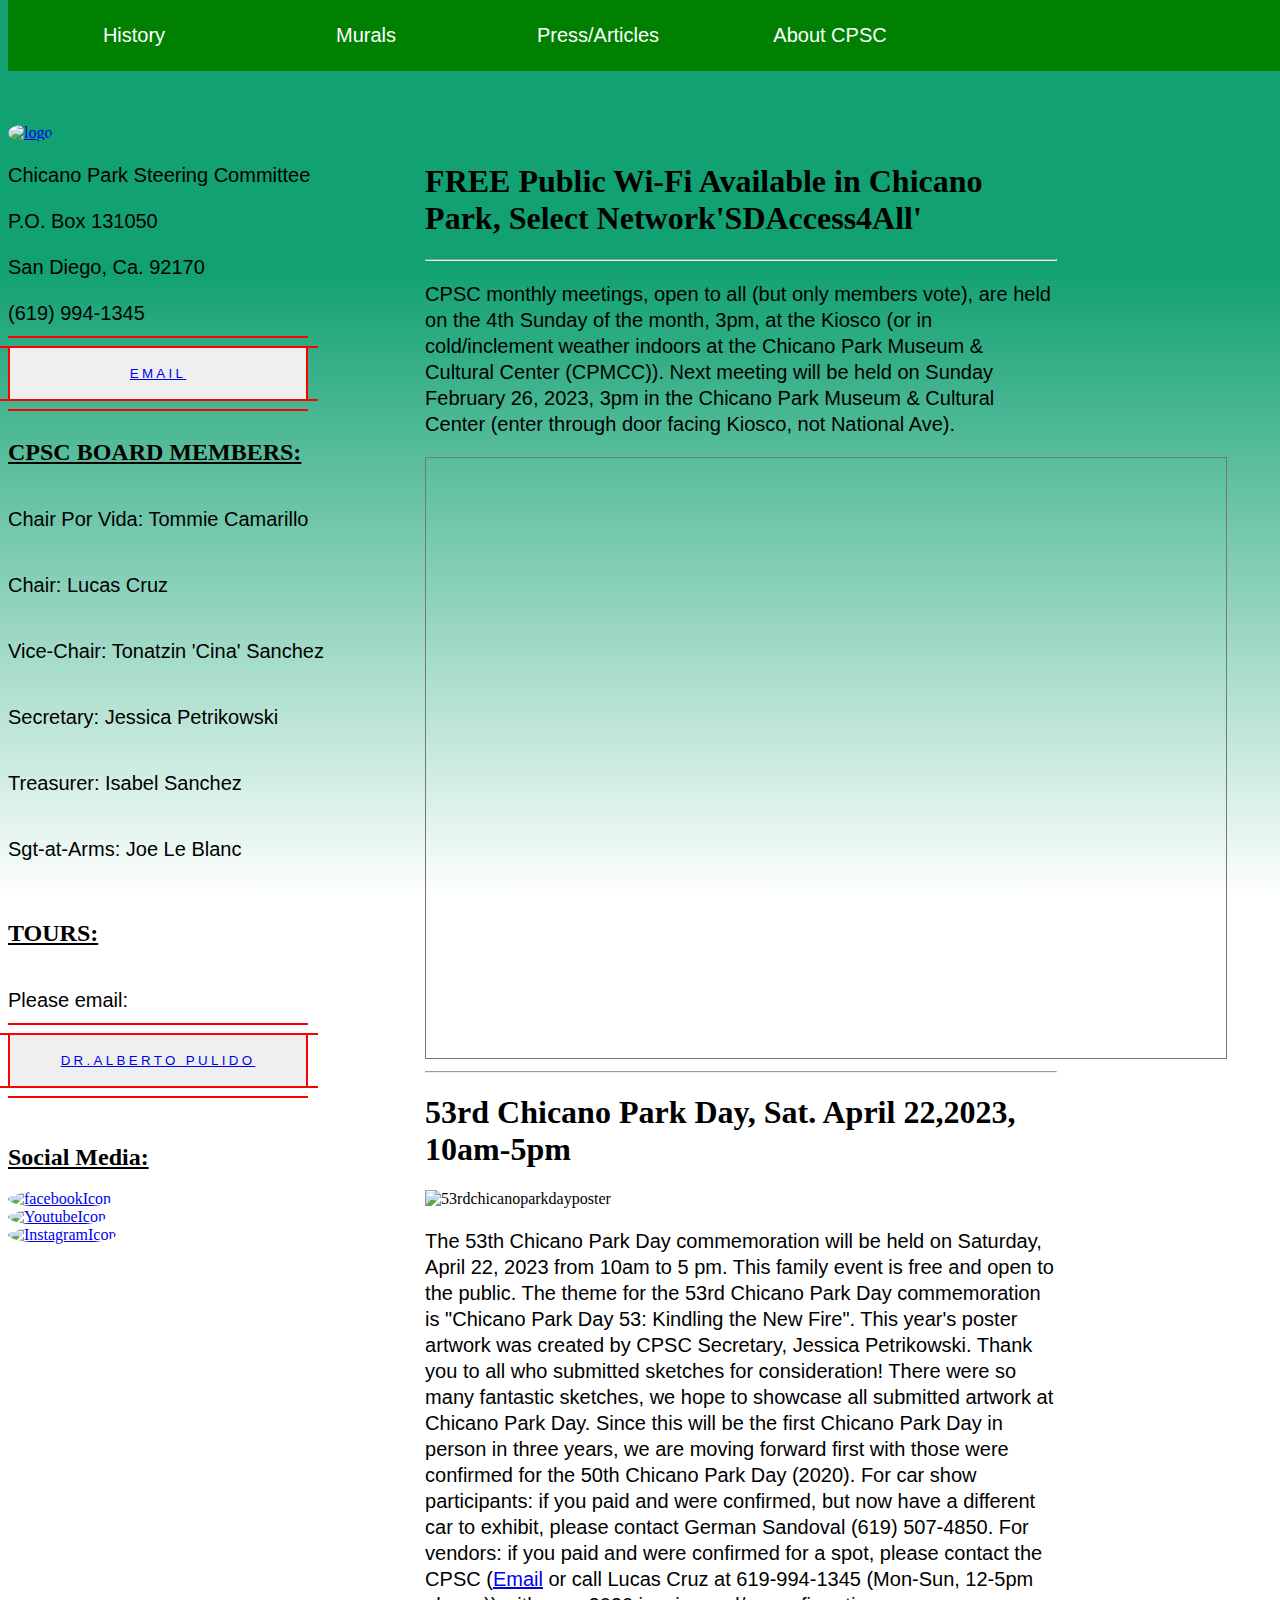
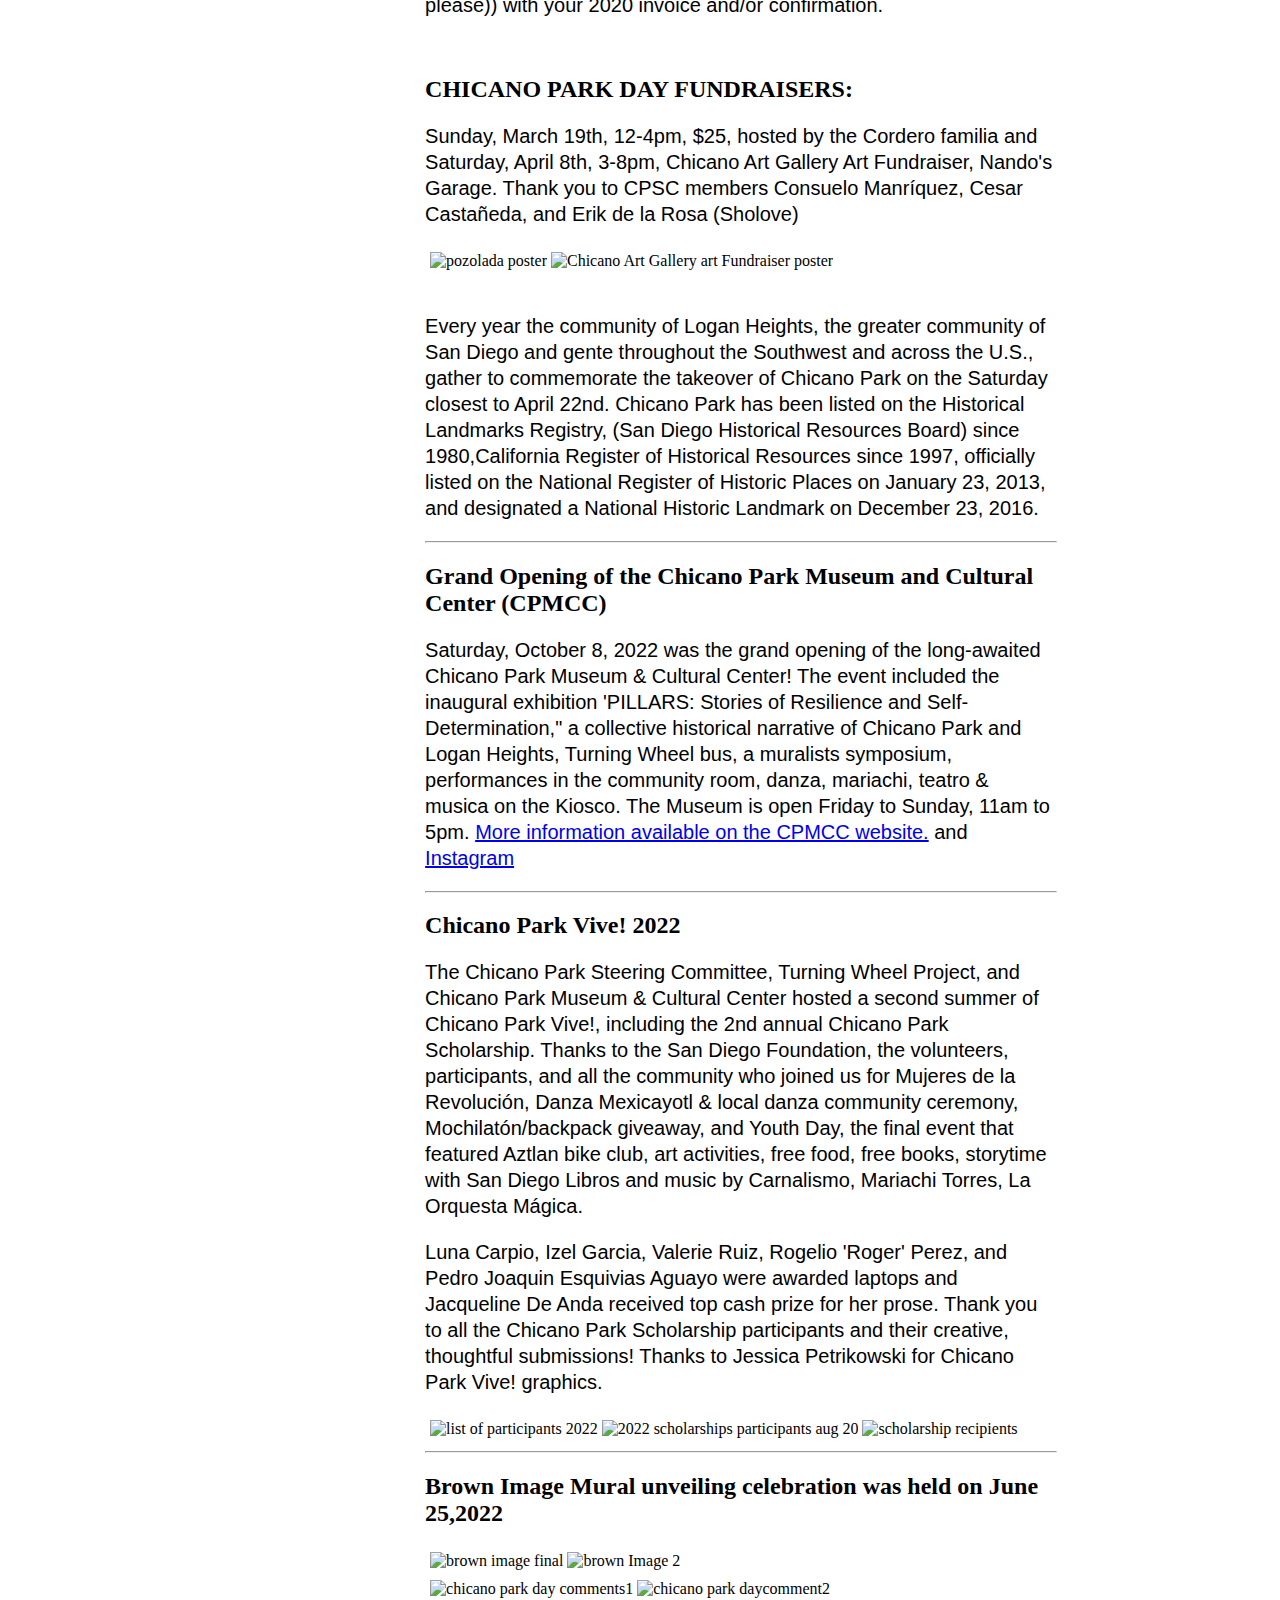
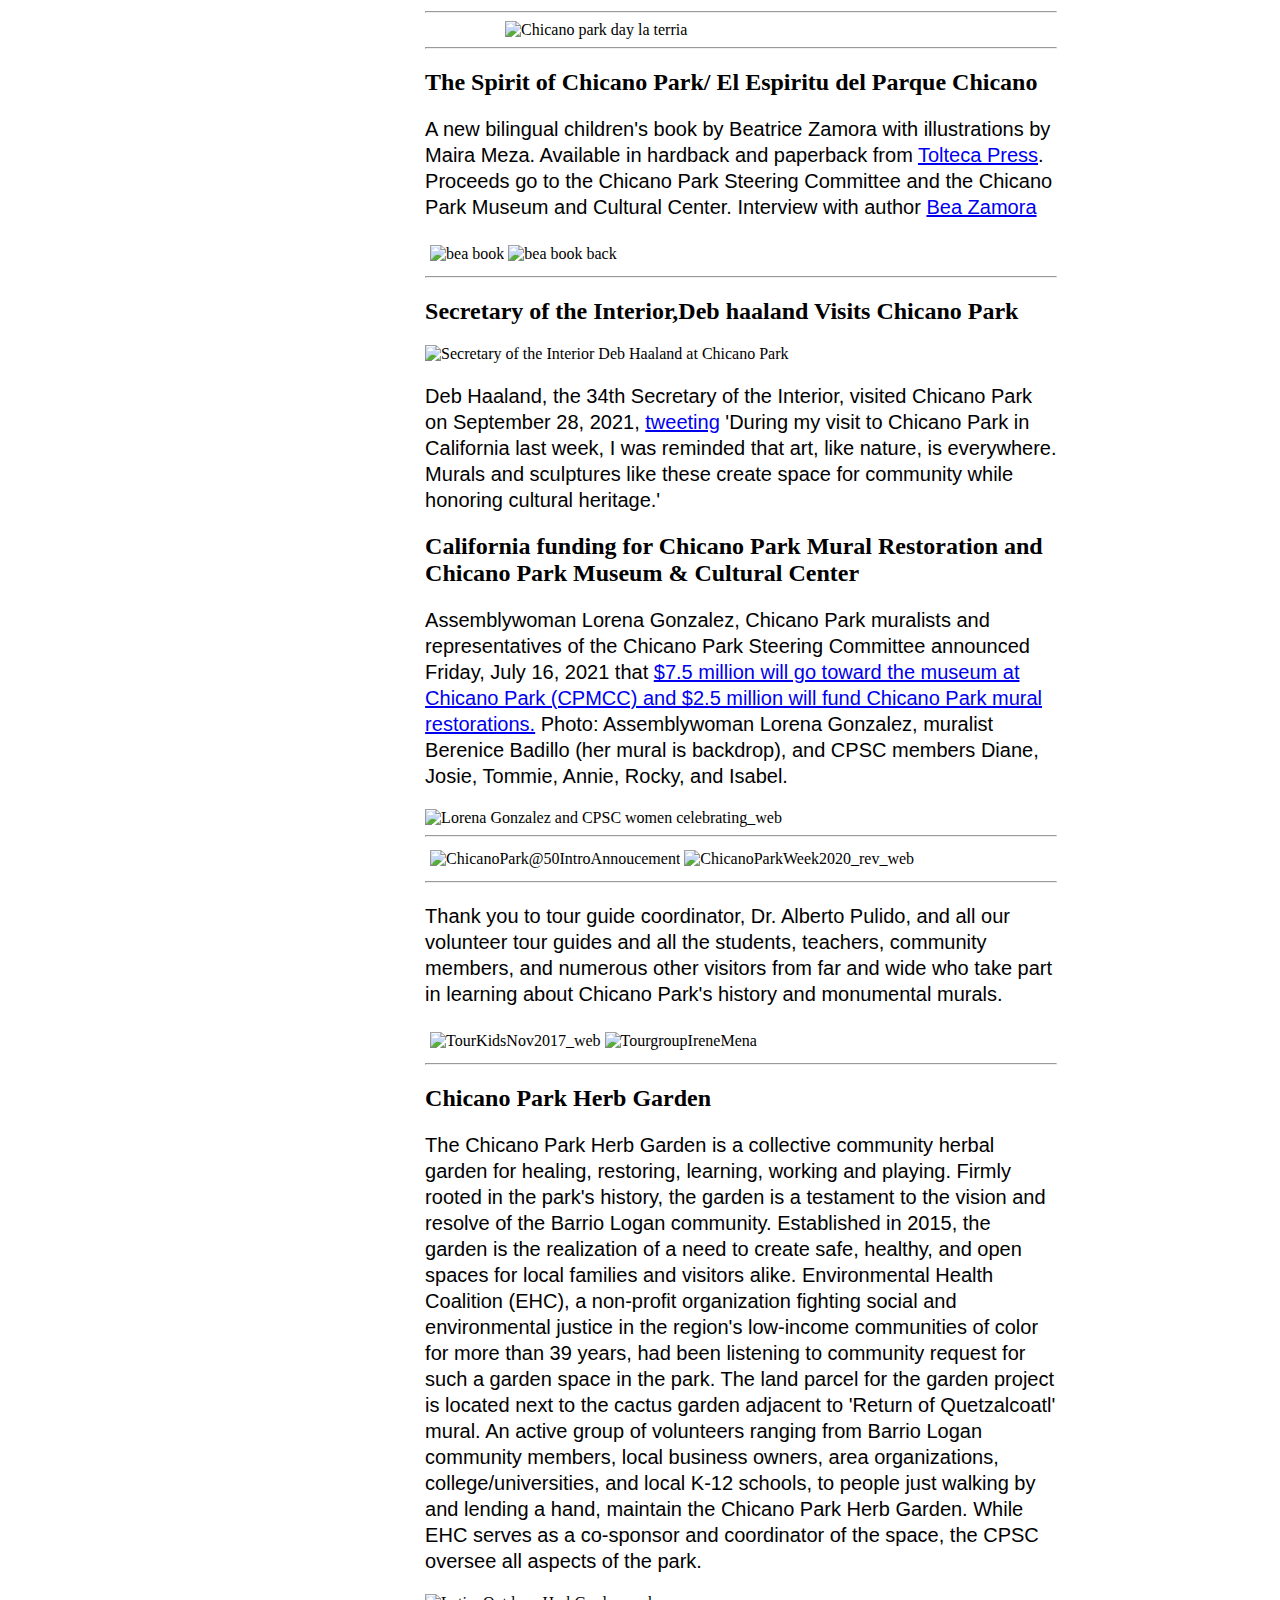
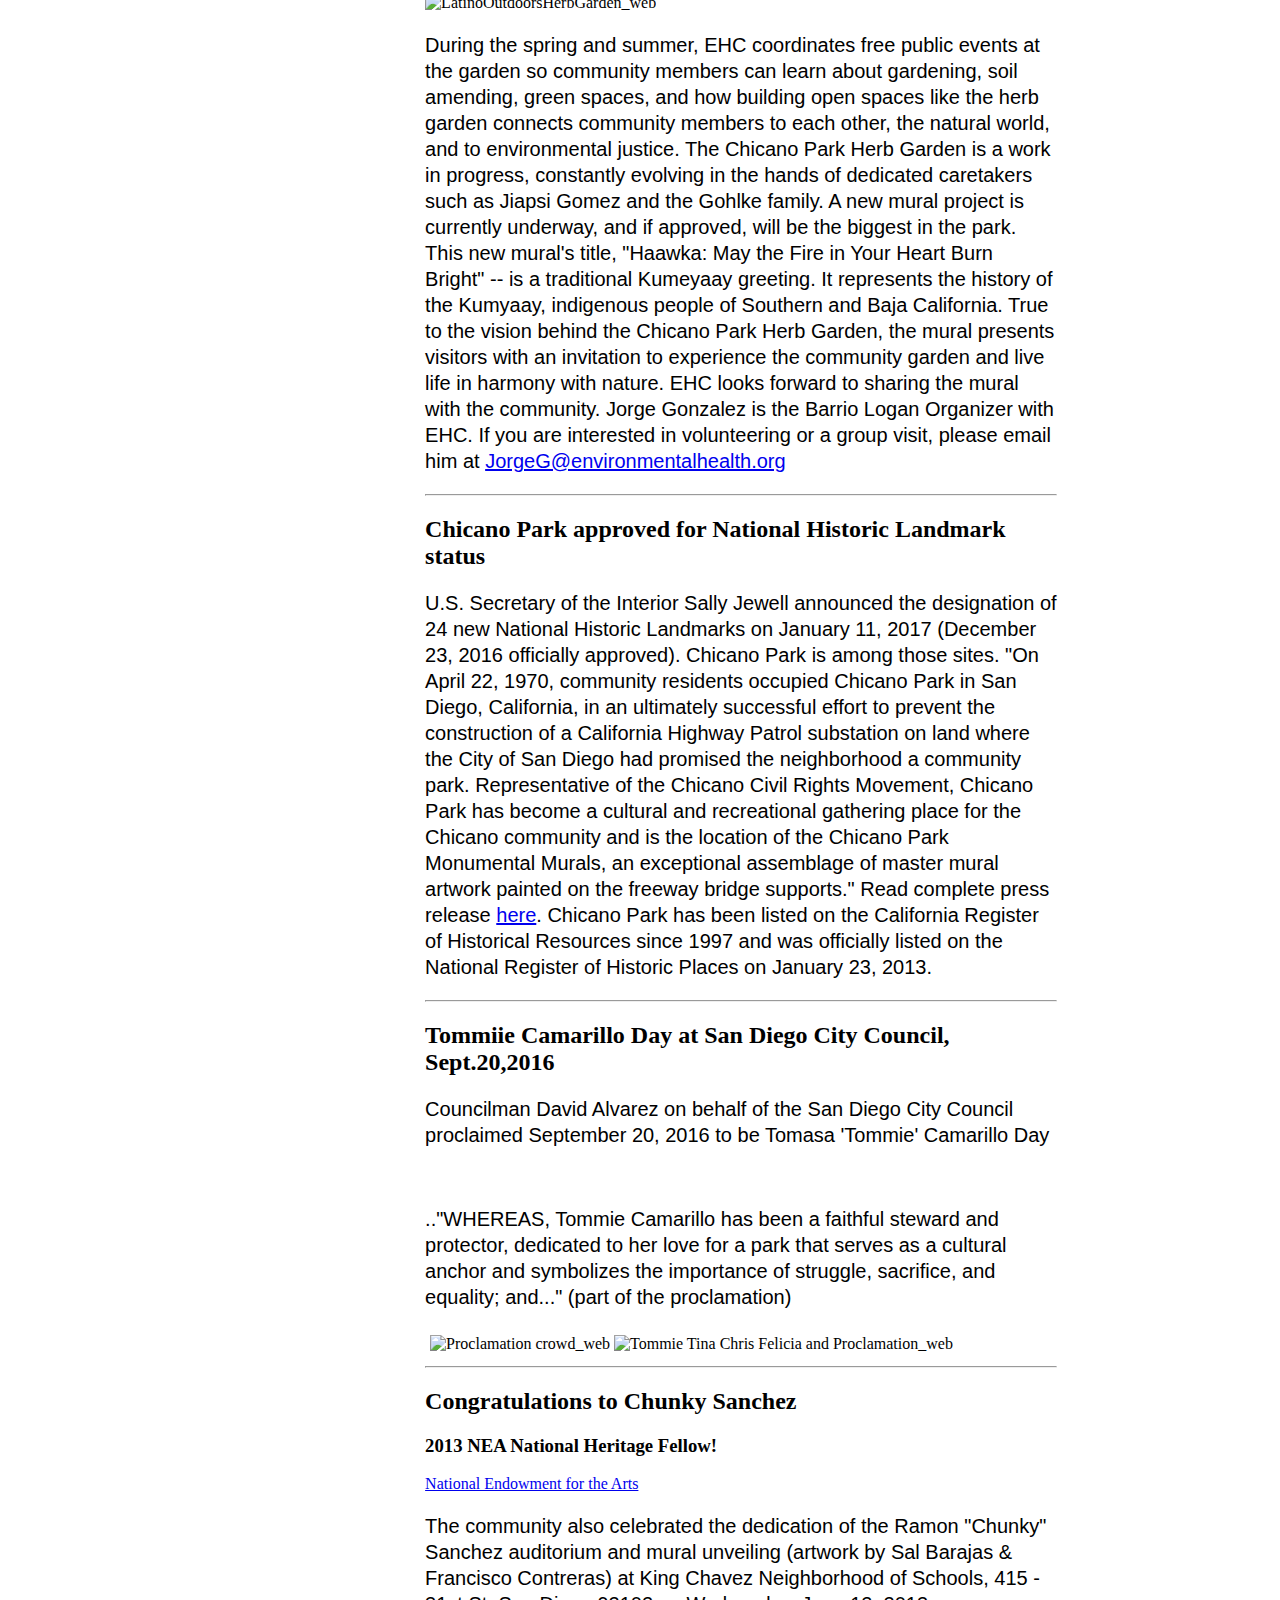
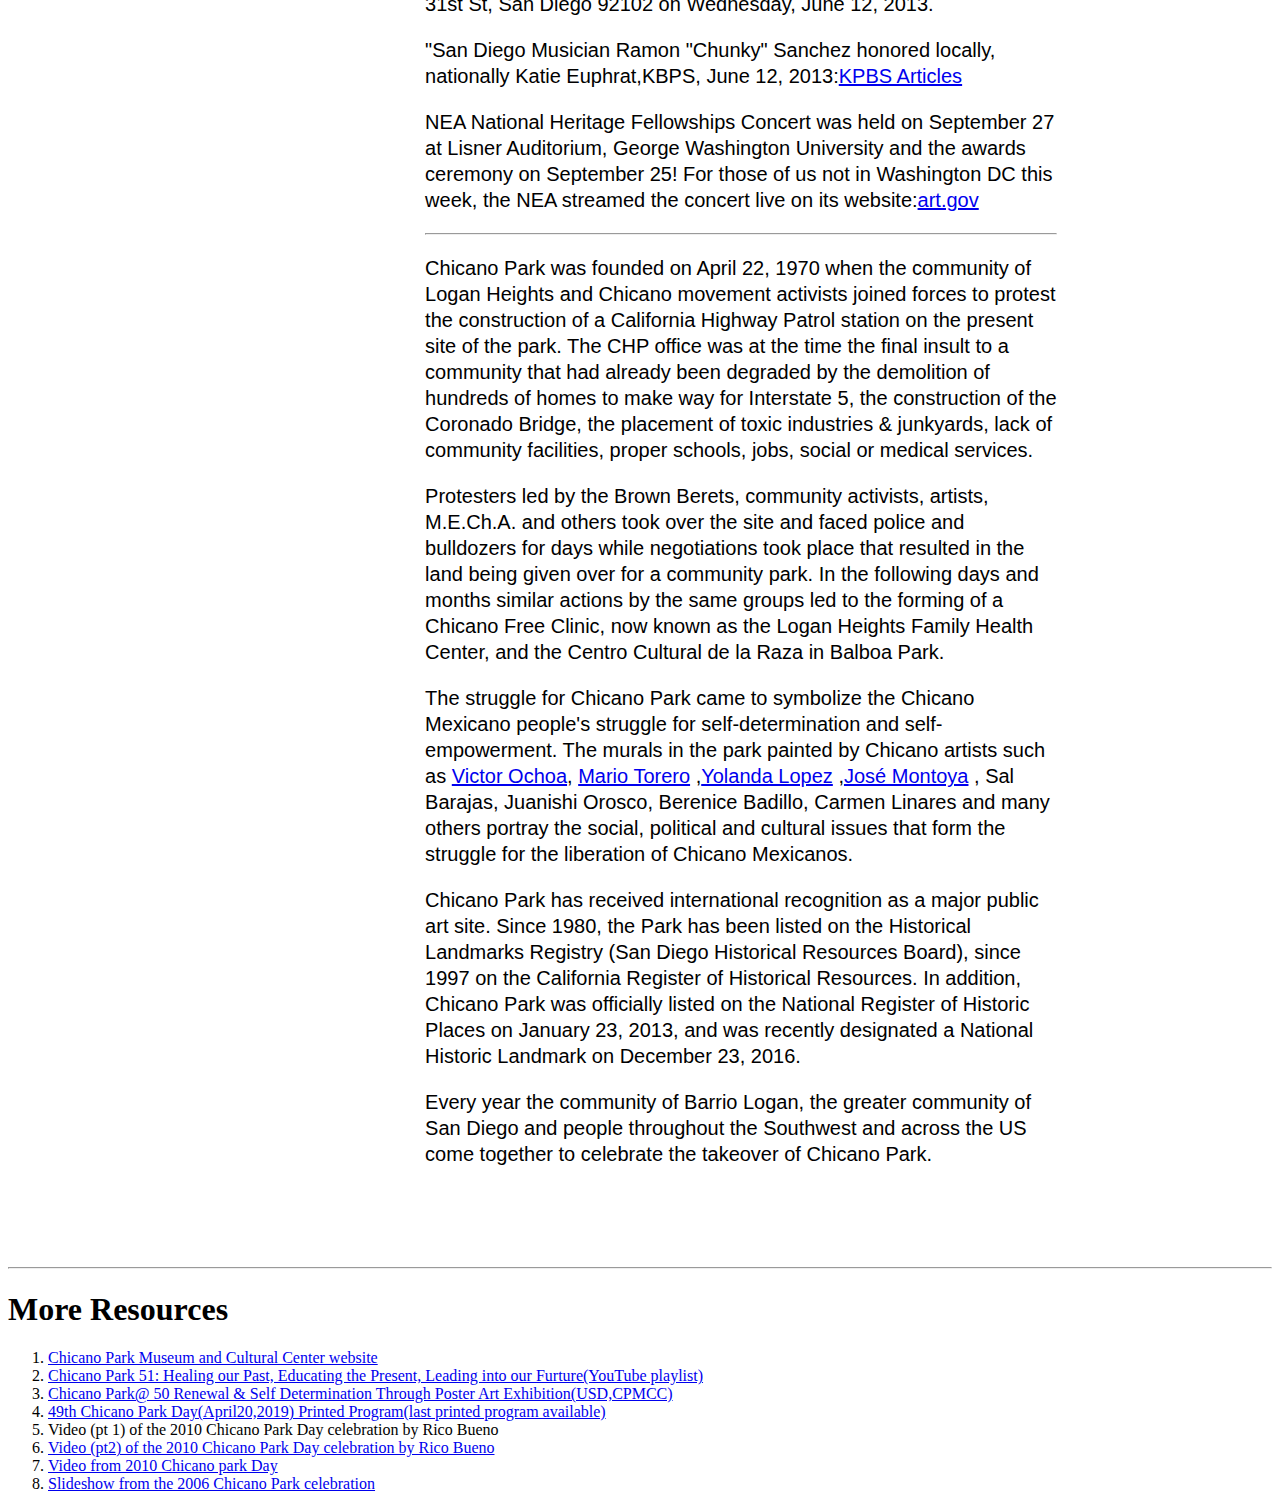
==== index.html @ 2b8da1a6 "Add files via upload" ====
<!DOCTYPE html>
<head>
    <meta charset="UTF-8">
    <link rel="icon" type="image/x-icon" href="chicanoparklogo.jpg">
    <meta name="viewport" constant="width=device-width, initial=1.0">
   <link rel="stylesheet" href="index.css">
    <link rel="stylesheet" href="navabar.css">
</head>
<body>
    <img src="images\tittlogo.jpg" alt="logo" class="tittle">
    <br> 
    <div class='navbar'>
        <ul>
            <li><a href="history.html">History</a></li>
            <li><a href="murals.html">Murals</a></li>
            <li><a href="press.html">Press/Articles</a></li>
            <li><a href="aboutCPSC.html">About CPSC</a></li>
     </ul>
           </div>
  <div class="grid-2-columns">
        <div class="outline">
            <a href="index.html"><img src="images/chicanoparklogo.jpg" alt="logo" class="logo"></a>
            <p>Chicano Park Steering Committee</p>
        <p>P.O. Box 131050</p>
        <p>San Diego, Ca. 92170</p>
        <p>(619) 994-1345</p>
       <button class= "button">
        <a href="mailto: cpscchicanopark70@gmail.com">Email</a>
        <div class="button__horizontal"></div>
        <div class="button__vertical"></div>
       </button>
       
        <br>
        <h2 class="underline">CPSC BOARD MEMBERS:</h2>
        <div class="flex-container">
        <p>Chair Por Vida: Tommie Camarillo</p>
        <p>Chair: Lucas Cruz</p>
        <p>Vice-Chair: Tonatzin 'Cina' Sanchez</p>
        <p>Secretary: Jessica Petrikowski</p>
        <p>Treasurer: Isabel Sanchez</p>
        <p>Sgt-at-Arms: Joe Le Blanc</p>
        </div>
        <br>
        <div class="flex-container">
        <h2 class="underline">TOURS:</h2>
        <p>Please email:</p>
        <button class="button">
            <a href="mailto:apulido@sandiego.edu">Dr.Alberto Pulido</a>
        <div class="button__horizontal"></div>
        <div class="button__vertical"></div>
        </button>
        </div>
        <br><br>
        <h2 class="underline">Social Media:</h2>
        <div class="flex-container">
        <a href="https://www.facebook.com/CPSteeringCommittee/"><img src="images/facebookicon.jpg" alt="facebookIcon." class="icon"></a>
        <a href="https://www.youtube.com/@chicanoparksteeringcommitt7477/featured"><img src="images/youtubeicon.jpg" alt="YoutubeIcon" class="icon"> </a>
        <a href="https://www.instagram.com/chicanopark_official/"><img src="images/instagramicon.jpg" alt="InstagramIcon" class="icon"></a>
        </div>
        </div>
    <div>
        <br>
        <h1>FREE Public Wi-Fi Available in Chicano Park, Select Network'SDAccess4All'</h1>
        <hr>
        <p>CPSC monthly meetings, open to all (but only members vote), are held on the 4th Sunday of the month, 3pm, at the Kiosco (or in cold/inclement weather indoors at the Chicano Park Museum & Cultural Center (CPMCC)). Next meeting will be held on Sunday February 26, 2023, 3pm in the Chicano Park Museum & Cultural Center (enter through door facing Kiosco, not National Ave).</p>
        <iframe src="https://calendar.google.com/calendar/embed?height=600&wkst=1&bgcolor=%23ffffff&ctz=America%2FLos_Angeles&src=anVhbmx1aXpiYXJyYXphQGdtYWlsLmNvbQ&src=YWRkcmVzc2Jvb2sjY29udGFjdHNAZ3JvdXAudi5jYWxlbmRhci5nb29nbGUuY29t&src=OGE3ZDQwYWQyMGE5NWVkYzU2NWJjZjYyMTNlZjgyYjI4NTZhMmRkOTU5ZGJmZTA1YzVhNDU2OGIyNzkxZGQ4ZEBncm91cC5jYWxlbmRhci5nb29nbGUuY29t&src=ZW4udXNhI2hvbGlkYXlAZ3JvdXAudi5jYWxlbmRhci5nb29nbGUuY29t&src=Y3BzY2NoaWNhbm9wYXJrNzBAZ21haWwuY29t&color=%23039BE5&color=%2333B679&color=%23E4C441&color=%230B8043&color=%23C0CA33" style="border:solid 1px #777" width="800" height="600" frameborder="0" scrolling="no"></iframe>
        <hr>
        <h1>53rd Chicano Park Day, Sat. April 22,2023, 10am-5pm</h1>
        <img src="images/53rd chicano park day poster small.png" alt="53rdchicanoparkdayposter">
        <p>The 53th Chicano Park Day commemoration will be held on Saturday, April 22, 2023 from 10am to 5 pm. This family event is free and open to the public. The theme for the 53rd Chicano Park Day commemoration is "Chicano Park Day 53: Kindling the New Fire". This year's poster artwork was created by CPSC Secretary, Jessica Petrikowski. Thank you to all who submitted sketches for consideration! There were so many fantastic sketches, we hope to showcase all submitted artwork at Chicano Park Day.
    
            Since this will be the first Chicano Park Day in person in three years, we are moving forward first with those were confirmed for the 50th Chicano Park Day (2020). For car show participants: if you paid and were confirmed, but now have a different car to exhibit, please contact German Sandoval (619) 507-4850. For vendors: if you paid and were confirmed for a spot, please contact the CPSC (<a href="mailto: cpscchicanopark70@gmail.com">Email</a> or call Lucas Cruz at 619-994-1345 (Mon-Sun, 12-5pm please)) with your 2020 invoice and/or confirmation.</p>
        <br>
        <h2>CHICANO PARK DAY FUNDRAISERS:</h2>
        <p>Sunday, March 19th, 12-4pm, $25, hosted by the Cordero familia and Saturday, April 8th, 3-8pm, Chicano Art Gallery Art Fundraiser, Nando's Garage. Thank you to CPSC members Consuelo Manríquez, Cesar Castañeda, and Erik de la Rosa (Sholove)</p>
            <div class="row">
                <div class="column">
                    <img src="images/pozolada flier.png" alt="pozolada poster" >
                    <img src="images/Chicano Art Gallery art fundraiser poster.jpg" alt="Chicano Art Gallery art Fundraiser poster" >
                </div>
                
            </div>
            <br>
            <p>Every year the community of Logan Heights, the greater community of San Diego and gente throughout the Southwest and across the U.S., gather to commemorate the takeover of Chicano Park on the Saturday closest to April 22nd. Chicano Park has been listed on the Historical Landmarks Registry, (San Diego Historical Resources Board) since 1980,California Register of Historical Resources since 1997, officially listed on the National Register of Historic Places on January 23, 2013, and designated a National Historic Landmark on December 23, 2016.</p>
    <hr>
    <h2>Grand Opening of the Chicano Park Museum and Cultural Center (CPMCC)</h2>
    <p>   Saturday, October 8, 2022 was the grand opening of the long-awaited Chicano Park Museum & Cultural Center! The event included the inaugural exhibition 'PILLARS: Stories of Resilience and Self-Determination," a collective historical narrative of Chicano Park and Logan Heights, Turning Wheel bus, a muralists symposium, performances in the community room, danza, mariachi, teatro & musica on the Kiosco. The Museum is open Friday to Sunday, 11am to 5pm. <a href="https://chicanoparkmuseum.org/">More information available on the CPMCC website.</a> and <a href="https://www.instagram.com/chicanopark_museum/">Instagram</a></p>
    <hr>
    <h2>Chicano Park Vive! 2022</h2>
    <p>The Chicano Park Steering Committee, Turning Wheel Project, and Chicano Park Museum & Cultural Center hosted a second summer of Chicano Park Vive!, including the 2nd annual Chicano Park Scholarship. Thanks to the San Diego Foundation, the volunteers, participants, and all the community who joined us for Mujeres de la Revolución, Danza Mexicayotl & local danza community ceremony,  Mochilatón/backpack giveaway, and Youth Day, the final event that featured Aztlan bike club, art activities, free food, free books, storytime with San Diego Libros and music by Carnalismo, Mariachi Torres, La Orquesta Mágica.</p>
    <p>Luna Carpio, Izel Garcia, Valerie Ruiz, Rogelio 'Roger' Perez, and Pedro Joaquin Esquivias Aguayo were awarded laptops and Jacqueline De Anda received top cash prize for her prose. Thank you to all the Chicano Park Scholarship participants and their creative, thoughtful submissions! Thanks to Jessica Petrikowski for Chicano Park Vive! graphics.</p>
     <div class="row">
        <div class="column">
            <img src="images/list of participants 2022.png" alt="list of participants 2022" >
            <img src="images/2022 scholarship participants aug 20 2022.jpg" alt="2022 scholarships participants aug 20" >
            <img src="images/scholarship recipients.png" alt="scholarship recipients">
        </div>
     </div>
    <hr>
    <h2>Brown Image Mural unveiling celebration was held on June 25,2022</h2>
    <div class="row">
        <div class="column">
        <img src="images/brown image final.jpg" alt="brown image final">
        <img src="images/brown image 2.jpg" alt="brown Image 2">
        </div>
    </div>
    <div class="row">
        <div class="column">
        <img src="images/Chicano Park Day 52_omicron delay_Eng and Span_updated_Eng.png" alt="chicano park day comments1" style="width:300px">
        <img src="images/Chicano Park Day 52_omicron delay_Eng and Span_updated_Span.png" alt="chicano park daycomment2" style="width:300px" >
        </div>
    </div>
    <hr>
    <img src="images/Chicano Park es la Tierra Mia.png" alt="Chicano park day la terria"class="laterria">
    <hr>
    <h2>The Spirit of Chicano Park/ El Espiritu del Parque Chicano</h2>
    <p>A new bilingual children's book by Beatrice Zamora with illustrations by Maira Meza. Available in hardback and paperback from <a href="https://www.toltecapress.com/titles">Tolteca Press</a>. Proceeds go to the Chicano Park Steering Committee and the Chicano Park Museum and Cultural Center. Interview with author <a href="https://www.youtube.com/watch?v=TMOHRIu0qEc">Bea Zamora</a></p>
    <div class="row">
    <div class="column">
        <img src="images/Bea book cover_web.jpg" alt="bea book"style="width:300px">
        <img src="images/Bea book back_web.jpg" alt="bea book back"style="width:300px">
    </div>
    </div>
    <hr>
    <h2>Secretary of the Interior,Deb haaland Visits Chicano Park</h2>
    <img src="images/Secretary of the Interior Deb Haaland at Chicano Park.jpg" alt="Secretary of the Interior Deb Haaland at Chicano Park">
    <p> Deb Haaland, the 34th Secretary of the Interior, visited Chicano Park on September 28, 2021, <a href="https://twitter.com/SecDebHaaland/status/1445116558087442432?s=20">tweeting</a> 'During my visit to Chicano Park in California last week, I was reminded that art, like nature, is everywhere. Murals and sculptures like these create space for community while honoring cultural heritage.'</p>
    <h2>California funding for Chicano Park Mural Restoration and Chicano Park Museum & Cultural Center</h2>
    <p>Assemblywoman Lorena Gonzalez, Chicano Park muralists and representatives of the Chicano Park Steering Committee announced Friday, July 16, 2021 that <a href="https://www.borderreport.com/regions/california/10-million-from-state-budget-will-fund-chicano-park-restorations/">$7.5 million will go toward the museum at Chicano Park (CPMCC) and $2.5 million will fund Chicano Park mural restorations.</a> Photo: Assemblywoman Lorena Gonzalez, muralist Berenice Badillo (her mural is backdrop), and CPSC members Diane, Josie, Tommie, Annie, Rocky, and Isabel.  </p>
    <img src="images/Lorena Gonzalez and CPSC women celebrating_web.png" alt="Lorena Gonzalez and CPSC women celebrating_web">
    <hr>
    <div class="row">
    <div class="column">
       <img src="images/ChicanoPark@50IntroAnnoucement.png" alt="ChicanoPark@50IntroAnnoucement"style="width:300px;    aspect-ratio: auto 357 / 461;">
       <img src="images/ChicanoParkWeek2020_rev_web.png" alt="ChicanoParkWeek2020_rev_web"style="width: 300px;    aspect-ratio: auto 357 / 461;">
    </div>
    </div>
    <hr>
    <p>Thank you to tour guide coordinator, Dr. Alberto Pulido, and all our volunteer tour guides and all the students, teachers, community members, and numerous other visitors from far and wide who take part in learning about Chicano Park's history and monumental murals.</p>
    <div class="row">
        <div class="column">
            <img src="images/TourKidsNov2017_web.jpg" alt="TourKidsNov2017_web" style="width:300px">
            <img src="images/TourgroupIreneMena.jpg" alt="TourgroupIreneMena" style="width:300px">
        </div>
        </div>
    <hr>
    <h2>Chicano Park Herb Garden</h2>
    <p>The Chicano Park Herb Garden is a collective community herbal garden for healing, restoring, learning, working and playing. Firmly rooted in the park's history, the garden is a testament to the vision and resolve of the Barrio Logan community. Established in 2015, the garden is the realization of a need to create safe, healthy, and open spaces for local families and visitors alike. Environmental Health Coalition (EHC), a non-profit organization fighting social and environmental justice in the region's low-income communities of color for more than 39 years, had been listening to community request for such a garden space in the park. The land parcel for the garden project is located next to the cactus garden adjacent to 'Return of Quetzalcoatl' mural. An active group of volunteers ranging from Barrio Logan community members, local business owners, area organizations, college/universities, and local K-12 schools, to people just walking by and lending a hand, maintain the Chicano Park Herb Garden. While EHC serves as a co-sponsor and coordinator of the space, the CPSC oversee all aspects of the park.</p>
    <img src="images/LatinoOutdoorsHerbGarden_web.jpg" alt="LatinoOutdoorsHerbGarden_web">
    <p>During the spring and summer, EHC coordinates free public events at the garden so community members can learn about gardening, soil amending, green spaces, and how building open spaces like the herb garden connects community members to each other, the natural world, and to environmental justice. The Chicano Park Herb Garden is a work in progress, constantly evolving in the hands of dedicated caretakers such as Jiapsi Gomez and the Gohlke family. A new mural project is currently underway, and if approved, will be the biggest in the park. This new mural's title, "Haawka: May the Fire in Your Heart Burn Bright" -- is a traditional Kumeyaay greeting. It represents the history of the Kumyaay, indigenous people of Southern and Baja California. True to the vision behind the Chicano Park Herb Garden, the mural presents visitors with an invitation to experience the community garden and live life in harmony with nature. EHC looks forward to sharing the mural with the community. Jorge Gonzalez is the Barrio Logan Organizer with EHC. If you are interested in volunteering or a group visit, please email him at <a href="mailto:JorgeG@environmentalhealth.org">JorgeG@environmentalhealth.org</a></p>
    <hr>
    <h2>Chicano Park approved for National Historic Landmark status</h2>
    <p>U.S. Secretary of the Interior Sally Jewell announced the designation of 24 new National Historic Landmarks on January 11, 2017 (December 23, 2016 officially approved). Chicano Park is among those sites. "On April 22, 1970, community residents occupied Chicano Park in San Diego, California, in an ultimately successful effort to prevent the construction of a California Highway Patrol substation on land where the City of San Diego had promised the neighborhood a community park. Representative of the Chicano Civil Rights Movement, Chicano Park has become a cultural and recreational gathering place for the Chicano community and is the location of the Chicano Park Monumental Murals, an exceptional assemblage of master mural artwork painted on the freeway bridge supports." Read complete press release <a href="https://www.doi.gov/pressreleases/interior-department-announces-24-new-national-historic-landmarks">here</a>. Chicano Park has been listed on the California Register of Historical Resources since 1997 and was officially listed on the National Register of Historic Places on January 23, 2013. </p>
    <hr>
    <h2>Tommiie Camarillo Day at San Diego City Council, Sept.20,2016</h2>
    <p>Councilman David Alvarez on behalf of the San Diego City Council proclaimed September 20, 2016 to be Tomasa 'Tommie' Camarillo Day</p>
    <br>
    <p>.."WHEREAS, Tommie Camarillo has been a faithful steward and protector, dedicated to her love for a park that serves as a cultural anchor and symbolizes the importance of struggle, sacrifice, and equality; and..." (part of the proclamation)</p>
    <div class="row">
        <div class="column">
            <img src="images/Proclamation crowd_web.jpg" alt="Proclamation crowd_web" style="width:300px">
            <img src="images/Tommie Tina Chris Felicia and Proclamation_web.bmp" alt="Tommie Tina Chris Felicia and Proclamation_web"style="width:300px">
    </div>
    </div>
    <hr>
    <!--chunckypics-->
     
    
    <h2>Congratulations to Chunky Sanchez</h2>
    <h3>2013 NEA National Heritage Fellow!</h3>
    <a href="https://www.arts.gov/honors/heritage/ramon-chunky-sanchez">National Endowment for the Arts</a>
    <p>The community also celebrated the dedication of the Ramon "Chunky" Sanchez auditorium and mural unveiling (artwork by Sal Barajas & Francisco Contreras) at King Chavez Neighborhood of Schools, 415 - 31st St, San Diego 92102 on Wednesday, June 12, 2013.</p>
    <p>"San Diego Musician Ramon "Chunky" Sanchez honored locally, nationally Katie Euphrat,KBPS, June 12, 2013:<a href="https://www.kpbs.org/news/2013/jun/12/san-diego-musician-ramon-chunky-sanchez-honored-lo/">KPBS Articles</a></p>
    <!--poster chuncky-->
    <p>NEA National Heritage Fellowships Concert was held on September 27 at Lisner Auditorium, George Washington University and the awards ceremony on September 25! For those of us not in Washington DC this week, the NEA streamed the concert live on its website:<a href="https://www.arts.gov/">art.gov</a>  </p>
    <hr>
    <p>Chicano Park was founded on April 22, 1970 when the community of Logan Heights and Chicano movement activists joined forces to protest the construction of a California Highway Patrol station on the present site of the park. The CHP office was at the time the final insult to a community that had already been degraded by the demolition of hundreds of homes to make way for Interstate 5, the construction of the Coronado Bridge, the placement of toxic industries & junkyards, lack of community facilities, proper schools, jobs, social or medical services.</p>
    <p>Protesters led by the Brown Berets, community activists, artists, M.E.Ch.A. and others took over the site and faced police and bulldozers for days while negotiations took place that resulted in the land being given over for a community park. In the following days and months similar actions by the same groups led to the forming of a Chicano Free Clinic, now known as the Logan Heights Family Health Center, and the Centro Cultural de la Raza in Balboa Park.</p>
    <p>The struggle for Chicano Park came to symbolize the Chicano Mexicano people's struggle for self-determination and self-empowerment. The murals in the park painted by Chicano artists such as <a href="https://en.wikipedia.org/wiki/Victor_Ochoa">Victor Ochoa</a>, <a href="https://mariotorero.art/about/">Mario Torero</a> ,<a href="https://en.wikipedia.org/wiki/Yolanda_L%C3%B3pez">Yolanda Lopez</a> ,<a href="https://en.wikipedia.org/wiki/Jos%C3%A9_Montoya">José Montoya</a> , Sal Barajas, Juanishi Orosco, Berenice Badillo, Carmen Linares and many others portray the social, political and cultural issues that form the struggle for the liberation of Chicano Mexicanos.</p>
    <p>Chicano Park has received international recognition as a major public art site. Since 1980, the Park has been listed    on the Historical Landmarks Registry (San Diego Historical Resources Board), since 1997 on the California Register of      Historical Resources. In addition, Chicano Park was officially listed on the National Register of Historic Places on     January 23, 2013, and was recently designated a National Historic Landmark on December 23, 2016.</p>
    <p>Every year the community of Barrio Logan, the greater community of San Diego and people throughout the Southwest and across the US come together to celebrate the takeover of Chicano Park.</p>
    <!--community pics-->
    </div>
  </div>
</body>
<hr>
<footer>
<h1>More Resources</h1>
<div>
    <ol>
        <li><a href="https://chicanoparkmuseum.org/">Chicano Park Museum and Cultural Center website</a></li>
        <li><a href="https://www.youtube.com/playlist?list=PLtZnLwGXNv8I5DApEaq-YRXJl3UXOB_KH">Chicano Park 51: Healing our Past, Educating the Present, Leading into our Furture(YouTube playlist)</a></li>
        <li><a href="https://www.sandiego.edu/galleries/exhibitions/humanities-center/chicano-park-0.php">Chicano Park@ 50 Renewal & Self Determination Through Poster Art Exhibition(USD,CPMCC)</a></a></lu>
        <li><a href="https://issuu.com/chispadevida/docs/cpd_program_2019_final_combined_color_and_bw_pages">49th Chicano Park Day(April20,2019) Printed Program(last printed program available)</a></li>
        <li><a href="https://www.youtube.com/watch?v=SeQ1AuP77fs&list=FL3Pmy_iXV8ZcGTljibQ8CiA&index=7"></a>Video (pt 1) of the 2010 Chicano Park Day celebration by Rico Bueno</li>
        <li><a href="https://www.youtube.com/watch?v=7gEveoRg1_8&list=FL3Pmy_iXV8ZcGTljibQ8CiA">Video (pt2) of the 2010 Chicano Park Day celebration by Rico Bueno</a></li>
        <li><a href="https://www.youtube.com/watch?v=OHTd9xJecb8">Video from 2010 Chicano park Day</a></li>
        <li><a href="https://www.youtube.com/watch?v=SoT0Nb8CI3c">Slideshow from the 2006 Chicano Park celebration</a></li>
    </ol>
</div>


</footer>
</html>
---- index.css ----
body {
    background: linear-gradient(#12A173 30%,white) fixed no-repeat;
    }
   
.logo{
    border-radius: 70%;
    width: 200px;

}
a{
    width: 200px;
}
.tittle{
    display: block;
    margin-left: auto;
    margin-right: auto;
    width: 500px;
    
}
p{
    font-family: 'Franklin Gothic Medium', 'Arial Narrow', Arial, sans-serif;
    font-size: 20px;
    overflow-wrap: break-word;
    line-height: 26px;
    position: relative;
    text-align: left;   
}
.underline{
    text-decoration: underline;
}
.icon{
    width: fit-content;
    height: 50px;
    border-radius:80%;
}
.flex-container{
display: flex;
flex-direction: column;

}
.button{
    --offset:10px;
    --border-size:2px;
    width: 300px;
    display: block;
    position: relative;
    padding: 1.5em 3em;
    -webkit-appearance: none;
        -moz-appearance: none;
        appearance: none;
        border:0;
        background: green transparent;
        color:red;
        text-transform: uppercase;
        letter-spacing: 0.25em;
        outline: none;
        cursor: pointer;
        font-size: 700;
        border-radius: 0;
        border: 0;
        box-shadow: insert 0 0 0 var(--border-size) currentColor;
}
.button:hover{
    background: rgba(100, 0, 0, 0.3);
}
.button__horizontal, .button__vertical{
position: absolute;
top: var(--horizontal-offset, 0);
right: var(--vertical-offset, 0);
bottom: var(--horizontal-offset,0);
left: var(--vertical-offset, 0);
transition: transform 0.8s ease;
will-change: transform;
}
.button__horizontal::before, .button__vertical::before{
    content: "";
    position: absolute;
    border: inherit;
}
.button__horizontal{
--vertical-offset: calc(var(--offset)* -1);
border-top: var(--border-size) solid currentColor;
border-bottom: var(--border-size)solid currentColor;
}
.button__horizontal::before{
    top:calc(var(--vertical-offset) - var(--border-size));
    bottom: calc(var(--vertical-offset) - var(--border-size));
    left: calc(var(--vertical-offset) * -1);
    right: calc(var(--vertical-offset) * -1);
}
.button:hover .button__horizontal{
    transform: scaleX(0);
}
.button__vertical{
    --horizontal-offset: calc(var(--vertical-offset) *-1);
    border-left: var(--border-size) solid currentColor;
    border-right: var(--border-size) solid currentColor;
}
.button__vertical::before{
    top:calc(var(--horizontal-offset) * -1);
    bottom:calc(var(--horizontal-offset) * -1);
    left: calc(var(--horizontal-offset) - var(--border-size));
    right: calc(var(--horizontal-offset) - var(--border-size));
}
.button:hover .button__vertical{
    transform: scaleY(0);
}
.grid-2-columns{
    margin:5rem auto;
    width: min(90% 75rem);
    display : grid;
    grid-template-columns: 33% 50%;
}
.column{
    flex: 33.33%;
    padding: 5px;
}

.row{
    display: flex;
    box-sizing: border-box;
}
img.row{
    outline-color: black;
    outline-style: solid;
    aspect-ratio: auto 199 / 278;
}
.laterria{
    display: block;
    margin-left: 5rem;
    margin-right: 10rem;
    width: 70%;
}
---- navabar.css ----
.navbar ul {
    list-style-type: none;
    margin: 0;
    padding: 10px;
    overflow: auto;
    background-color:green;
    position: -webkit-sticky;
    position: fixed;
    top: 0;
    width: 100%;
    z-index: 1;
  }
  
 .navbar li {
    float: left;
    font-family: 'Franklin Gothic Medium', 'Arial Narrow', Arial, sans-serif;
    font-size: 20px;
  }
  
  .navbar li a {
    display: block;
    color: white;
    text-align: center;
    padding: 14px 16px;
    text-decoration: none;
  }
  
  /* Change the link color to #111 (black) on hover */
  .navbar li a:hover {
    background-color: red;
  }
  .active{
    background-color: aliceblue;
  }
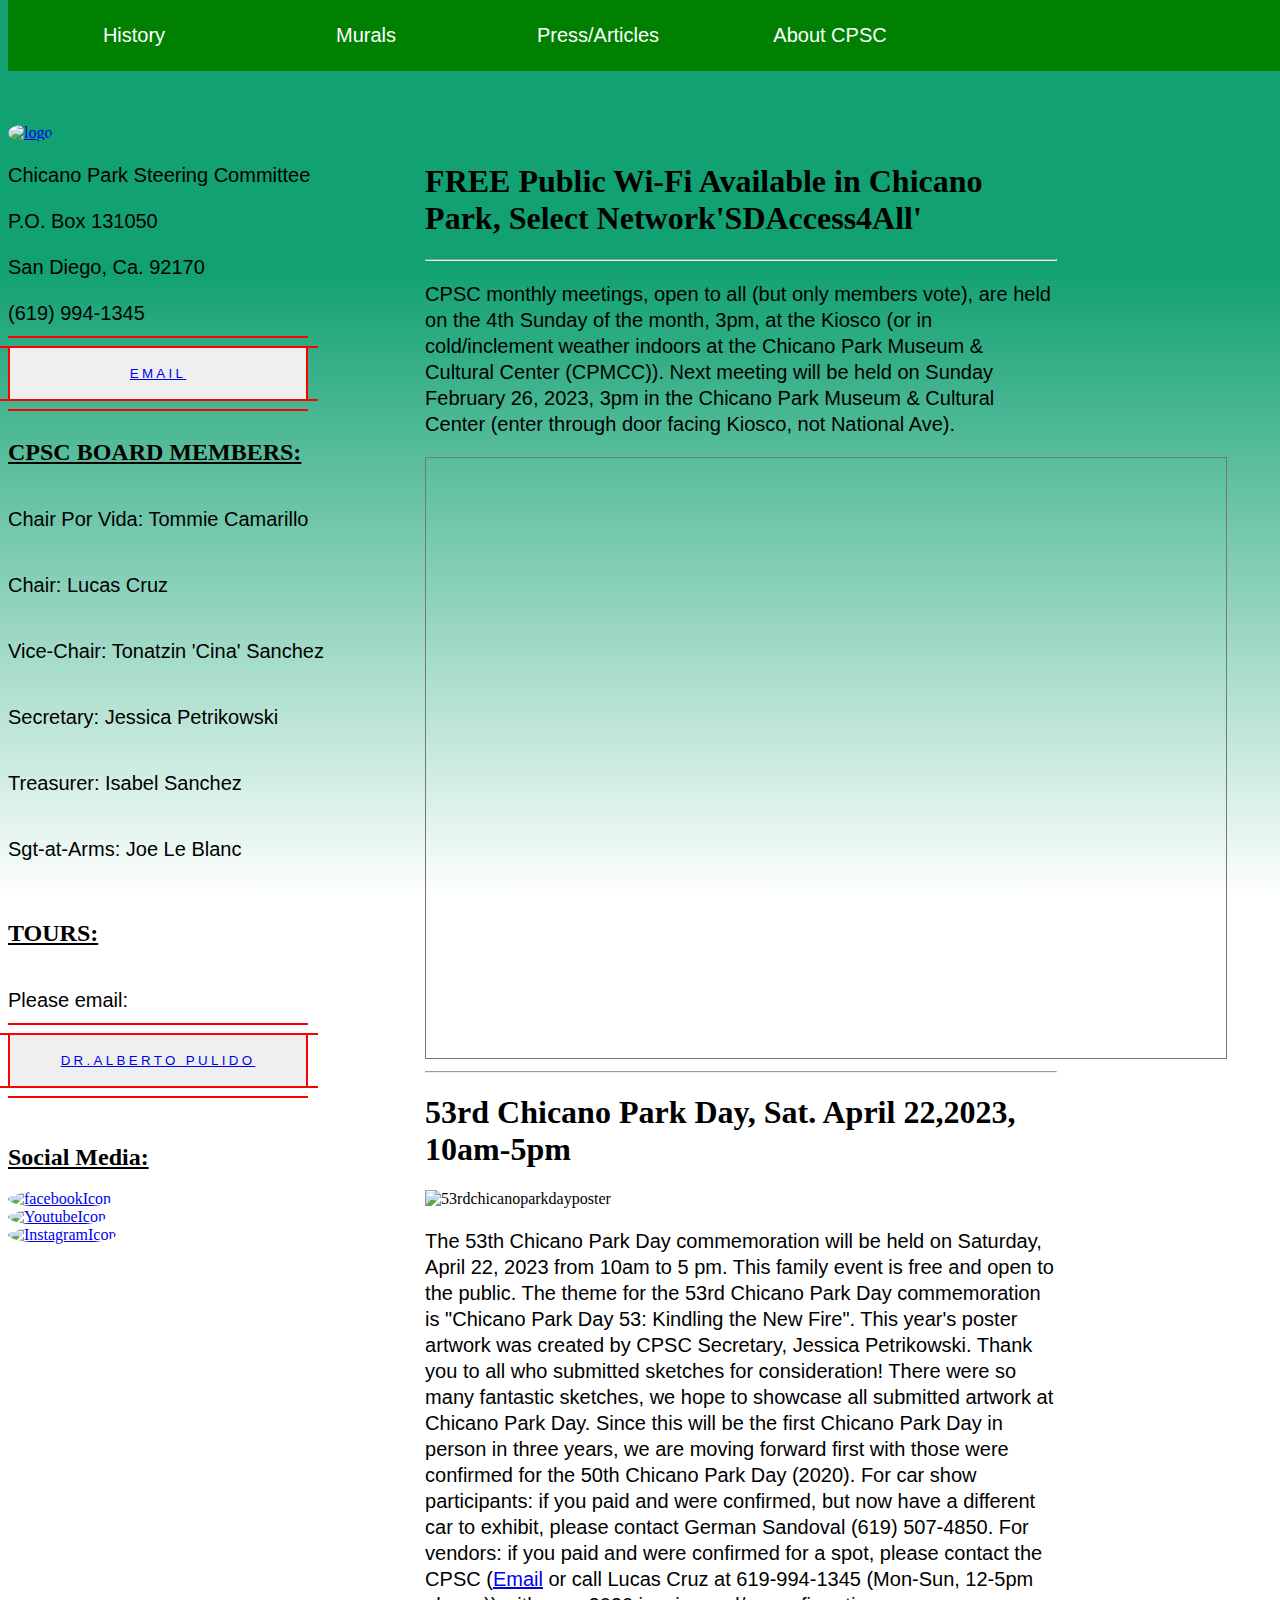
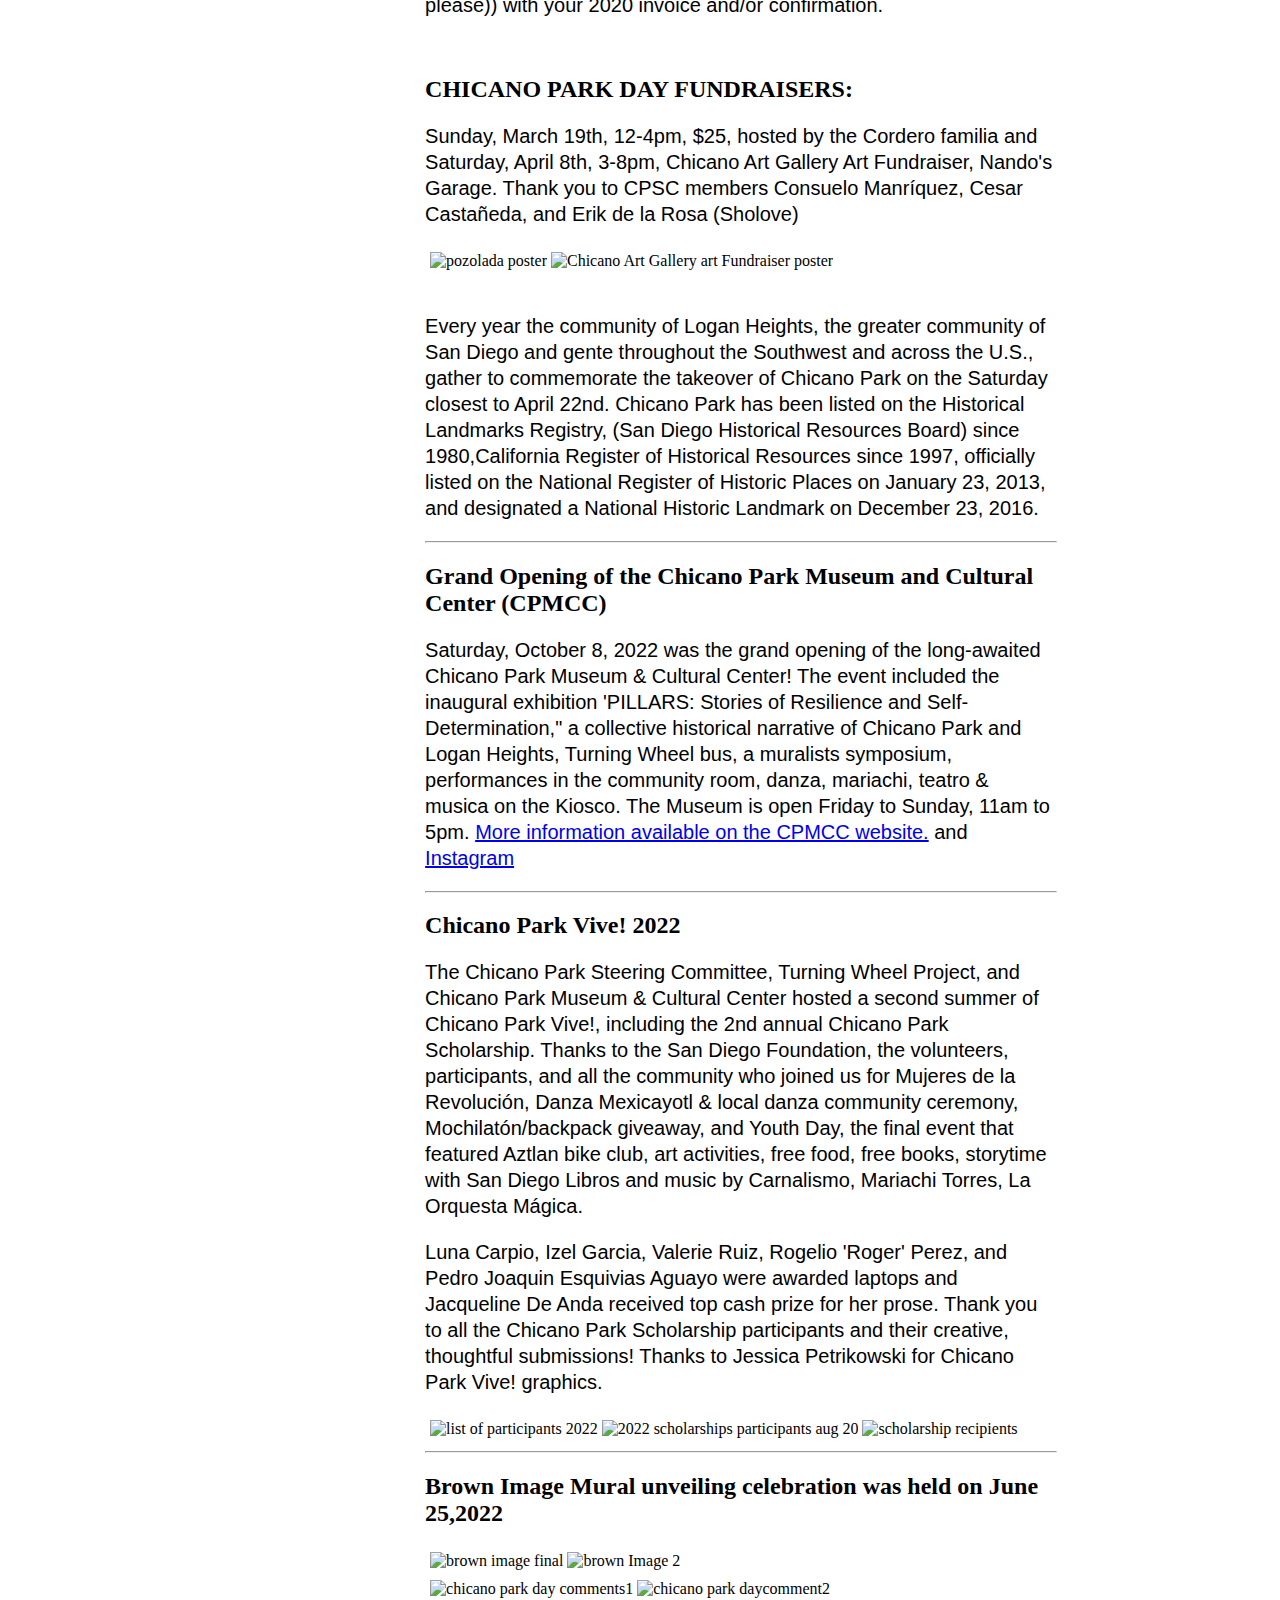
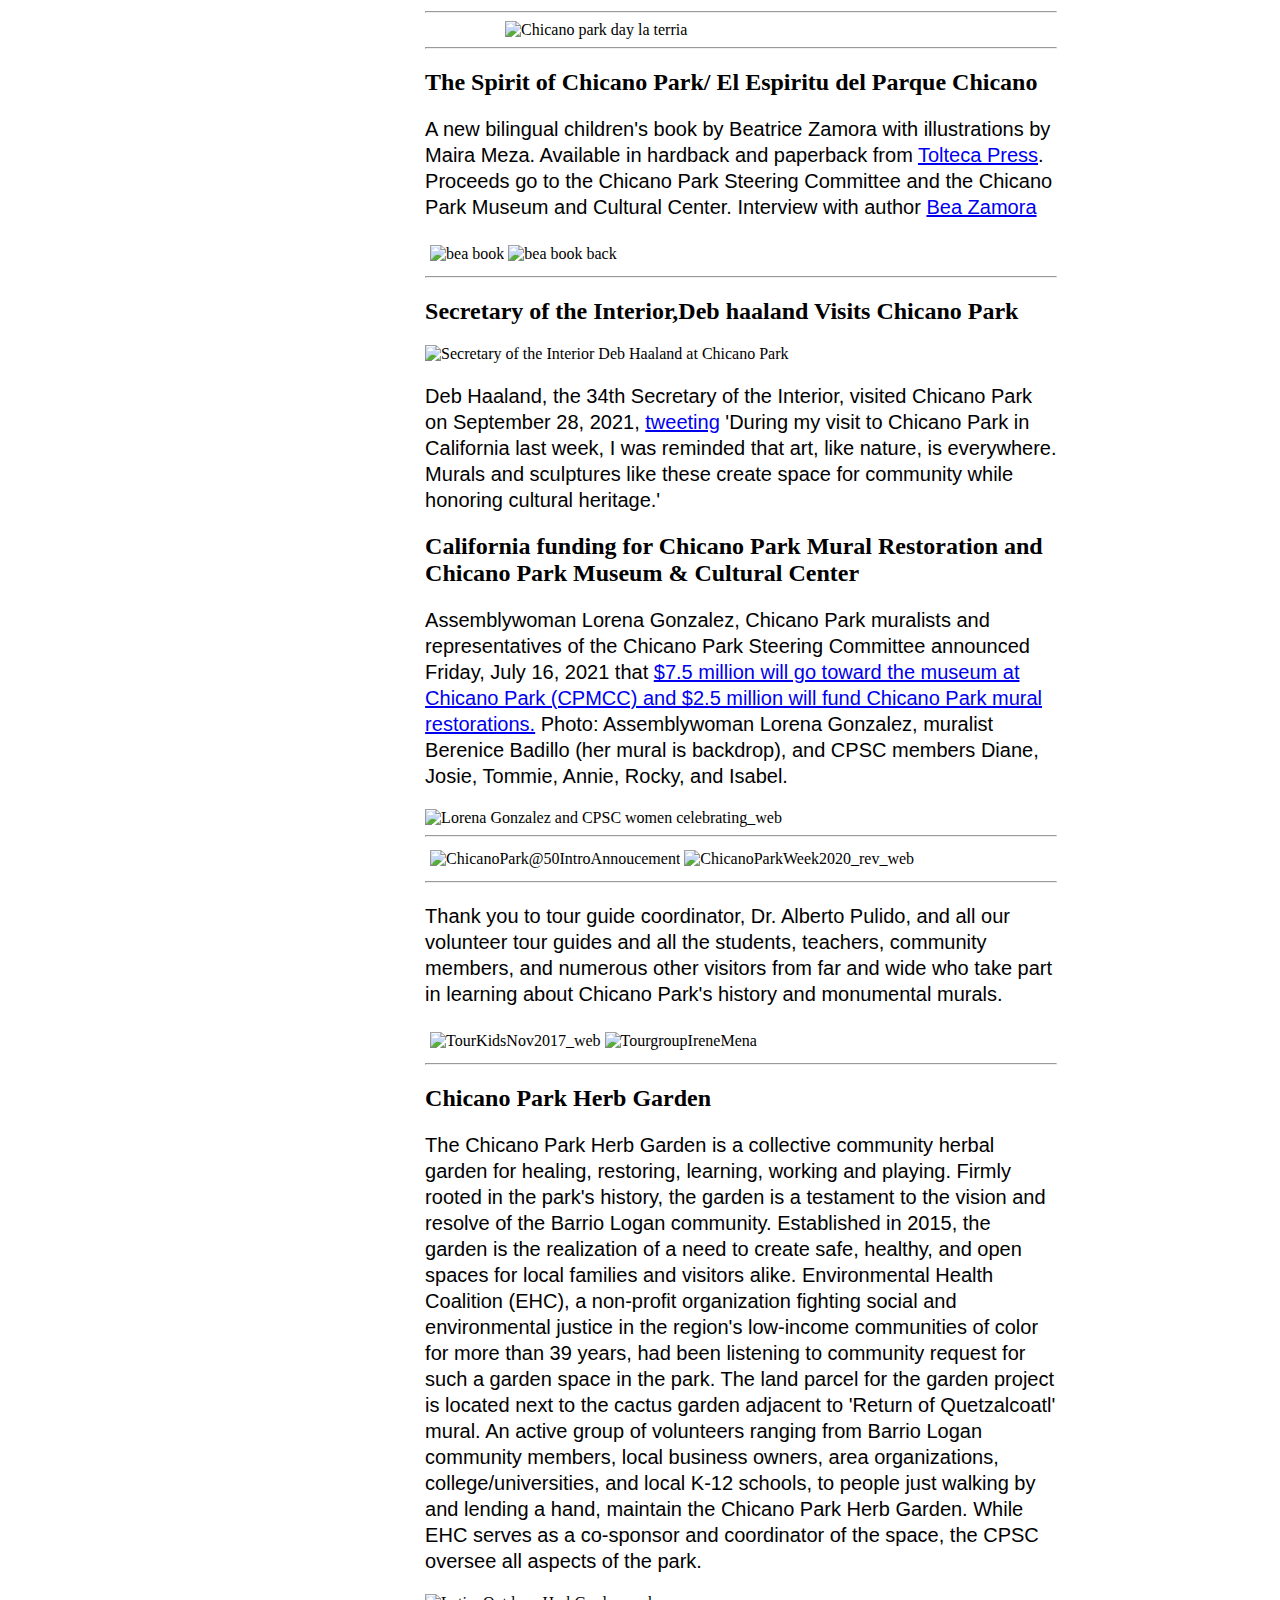
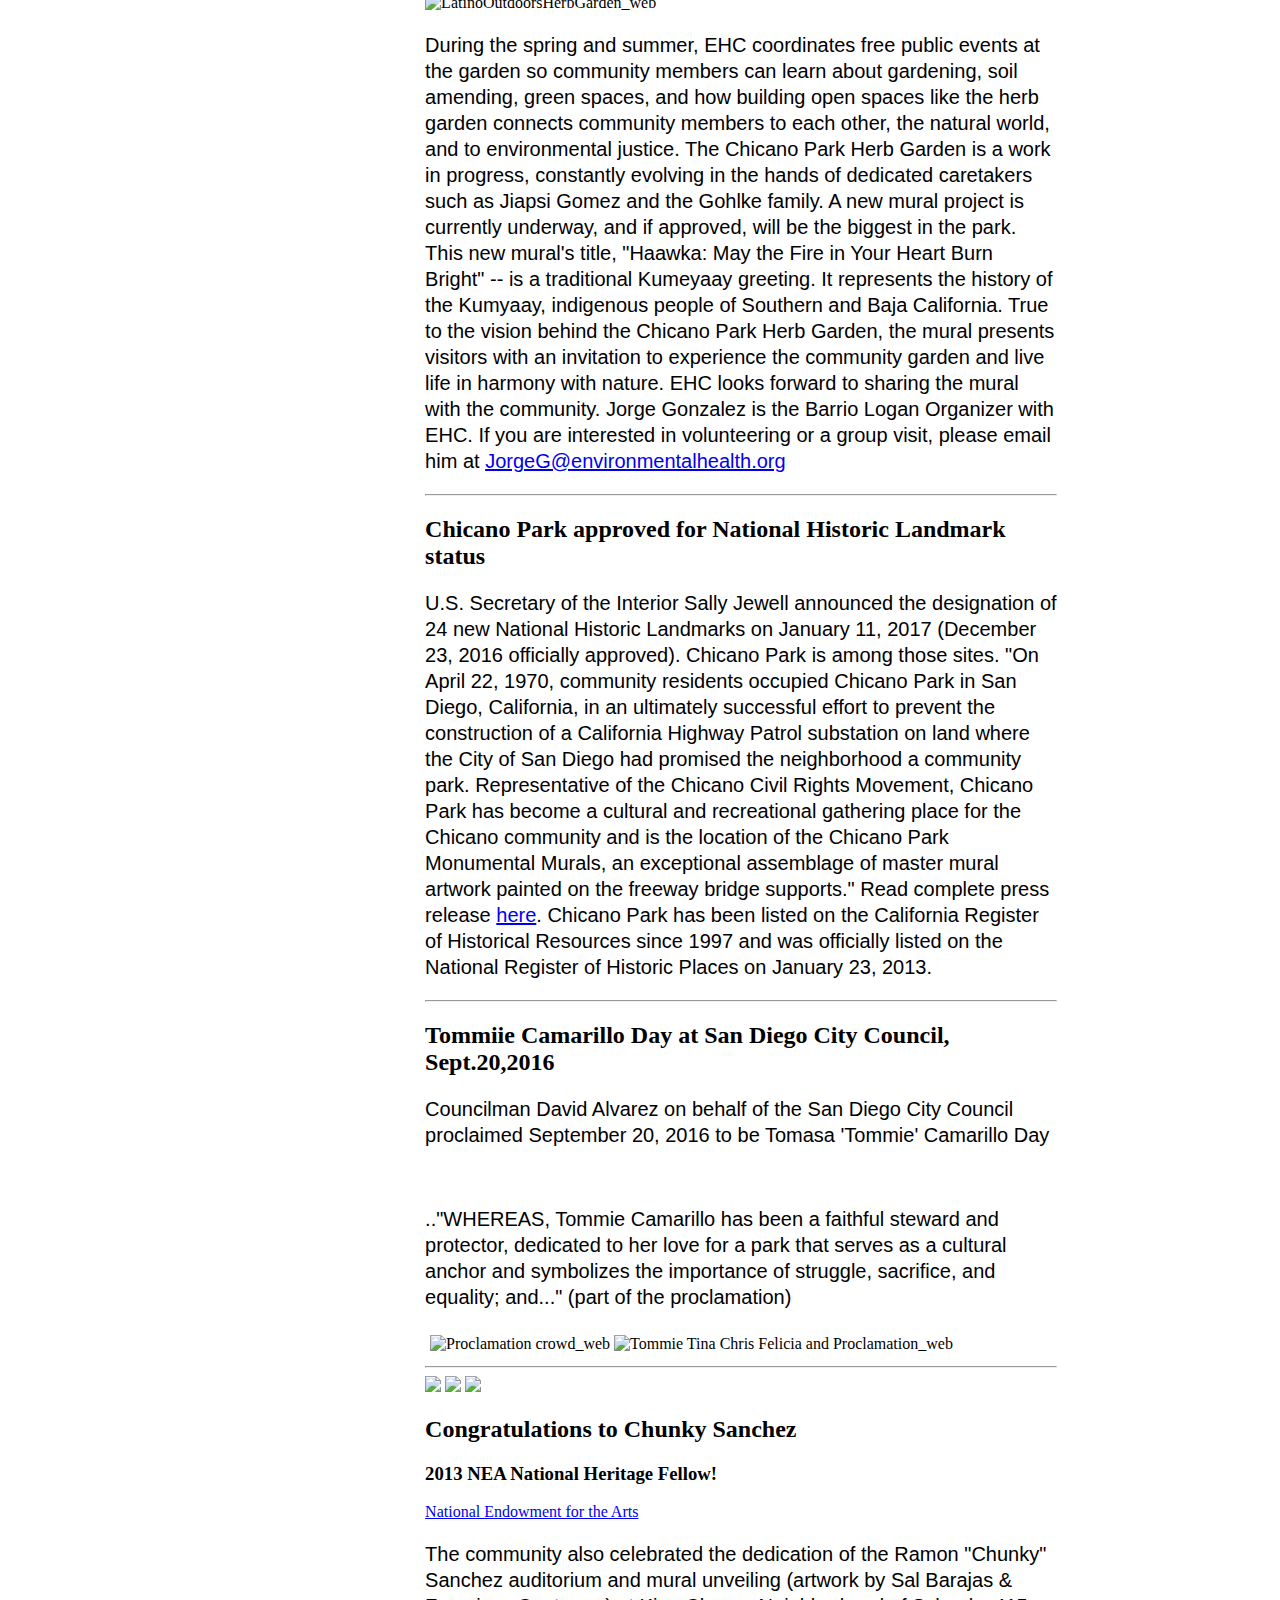
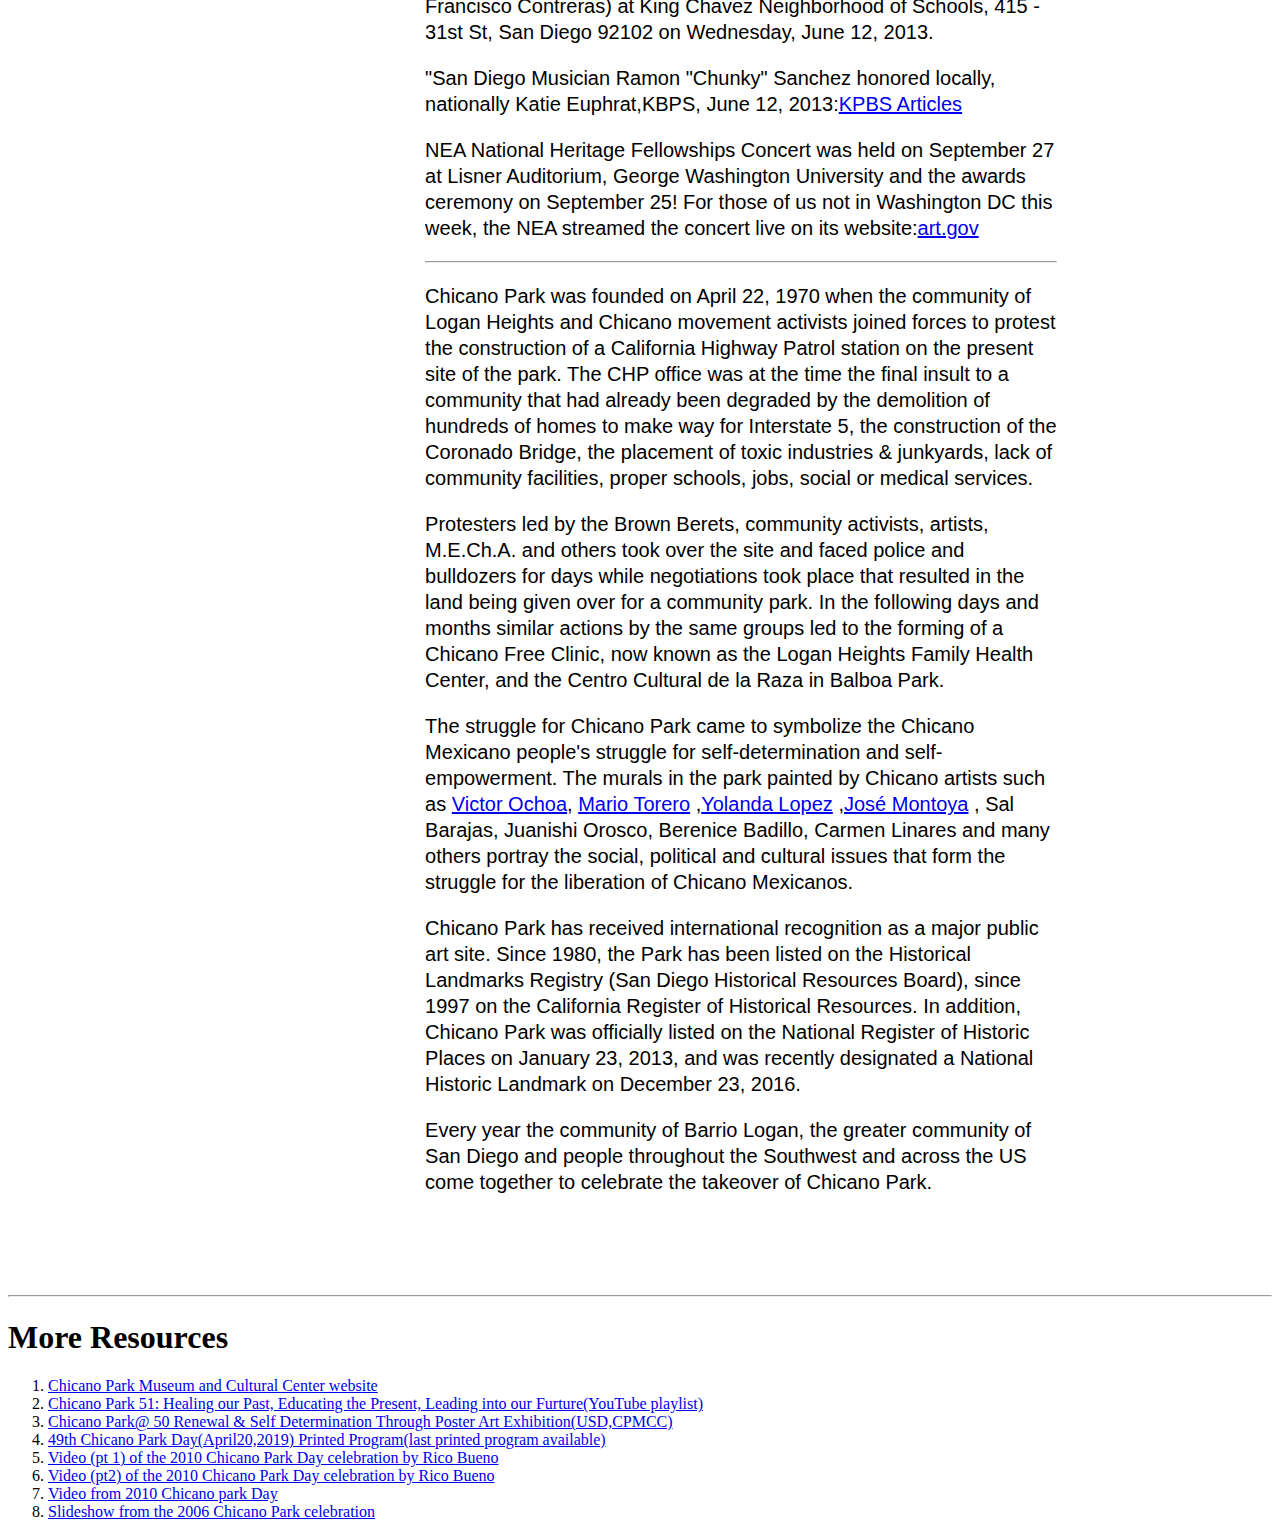
==== commit 1cf70434: "today commit" ====
--- a/index.html
+++ b/index.html
@@ -1,7 +1,7 @@
 <!DOCTYPE html>
 <head>
     <meta charset="UTF-8">
-    <link rel="icon" type="image/x-icon" href="chicanoparklogo.jpg">
+    <link rel="icon" type="image/x-icon" href="images/chicanoparklogo.jpg">
     <meta name="viewport" constant="width=device-width, initial=1.0">
    <link rel="stylesheet" href="index.css">
     <link rel="stylesheet" href="navabar.css">
@@ -163,7 +163,9 @@
     </div>
     </div>
     <hr>
-    <!--chunckypics-->
+    <img src="images\ChunkyinHistoricalMural_opt.jpg">
+    <img src="images\Chunky-at-Dedication-of-the-Auditorium_opt.jpg">
+    <img src="images\chunky_by_ar_opt.jpg">
      
     
     <h2>Congratulations to Chunky Sanchez</h2>
@@ -192,7 +194,7 @@
         <li><a href="https://www.youtube.com/playlist?list=PLtZnLwGXNv8I5DApEaq-YRXJl3UXOB_KH">Chicano Park 51: Healing our Past, Educating the Present, Leading into our Furture(YouTube playlist)</a></li>
         <li><a href="https://www.sandiego.edu/galleries/exhibitions/humanities-center/chicano-park-0.php">Chicano Park@ 50 Renewal & Self Determination Through Poster Art Exhibition(USD,CPMCC)</a></a></lu>
         <li><a href="https://issuu.com/chispadevida/docs/cpd_program_2019_final_combined_color_and_bw_pages">49th Chicano Park Day(April20,2019) Printed Program(last printed program available)</a></li>
-        <li><a href="https://www.youtube.com/watch?v=SeQ1AuP77fs&list=FL3Pmy_iXV8ZcGTljibQ8CiA&index=7"></a>Video (pt 1) of the 2010 Chicano Park Day celebration by Rico Bueno</li>
+        <li><a href="https://www.youtube.com/watch?v=SeQ1AuP77fs&list=FL3Pmy_iXV8ZcGTljibQ8CiA&index=7">Video (pt 1) of the 2010 Chicano Park Day celebration by Rico Bueno</a></li>
         <li><a href="https://www.youtube.com/watch?v=7gEveoRg1_8&list=FL3Pmy_iXV8ZcGTljibQ8CiA">Video (pt2) of the 2010 Chicano Park Day celebration by Rico Bueno</a></li>
         <li><a href="https://www.youtube.com/watch?v=OHTd9xJecb8">Video from 2010 Chicano park Day</a></li>
         <li><a href="https://www.youtube.com/watch?v=SoT0Nb8CI3c">Slideshow from the 2006 Chicano Park celebration</a></li>
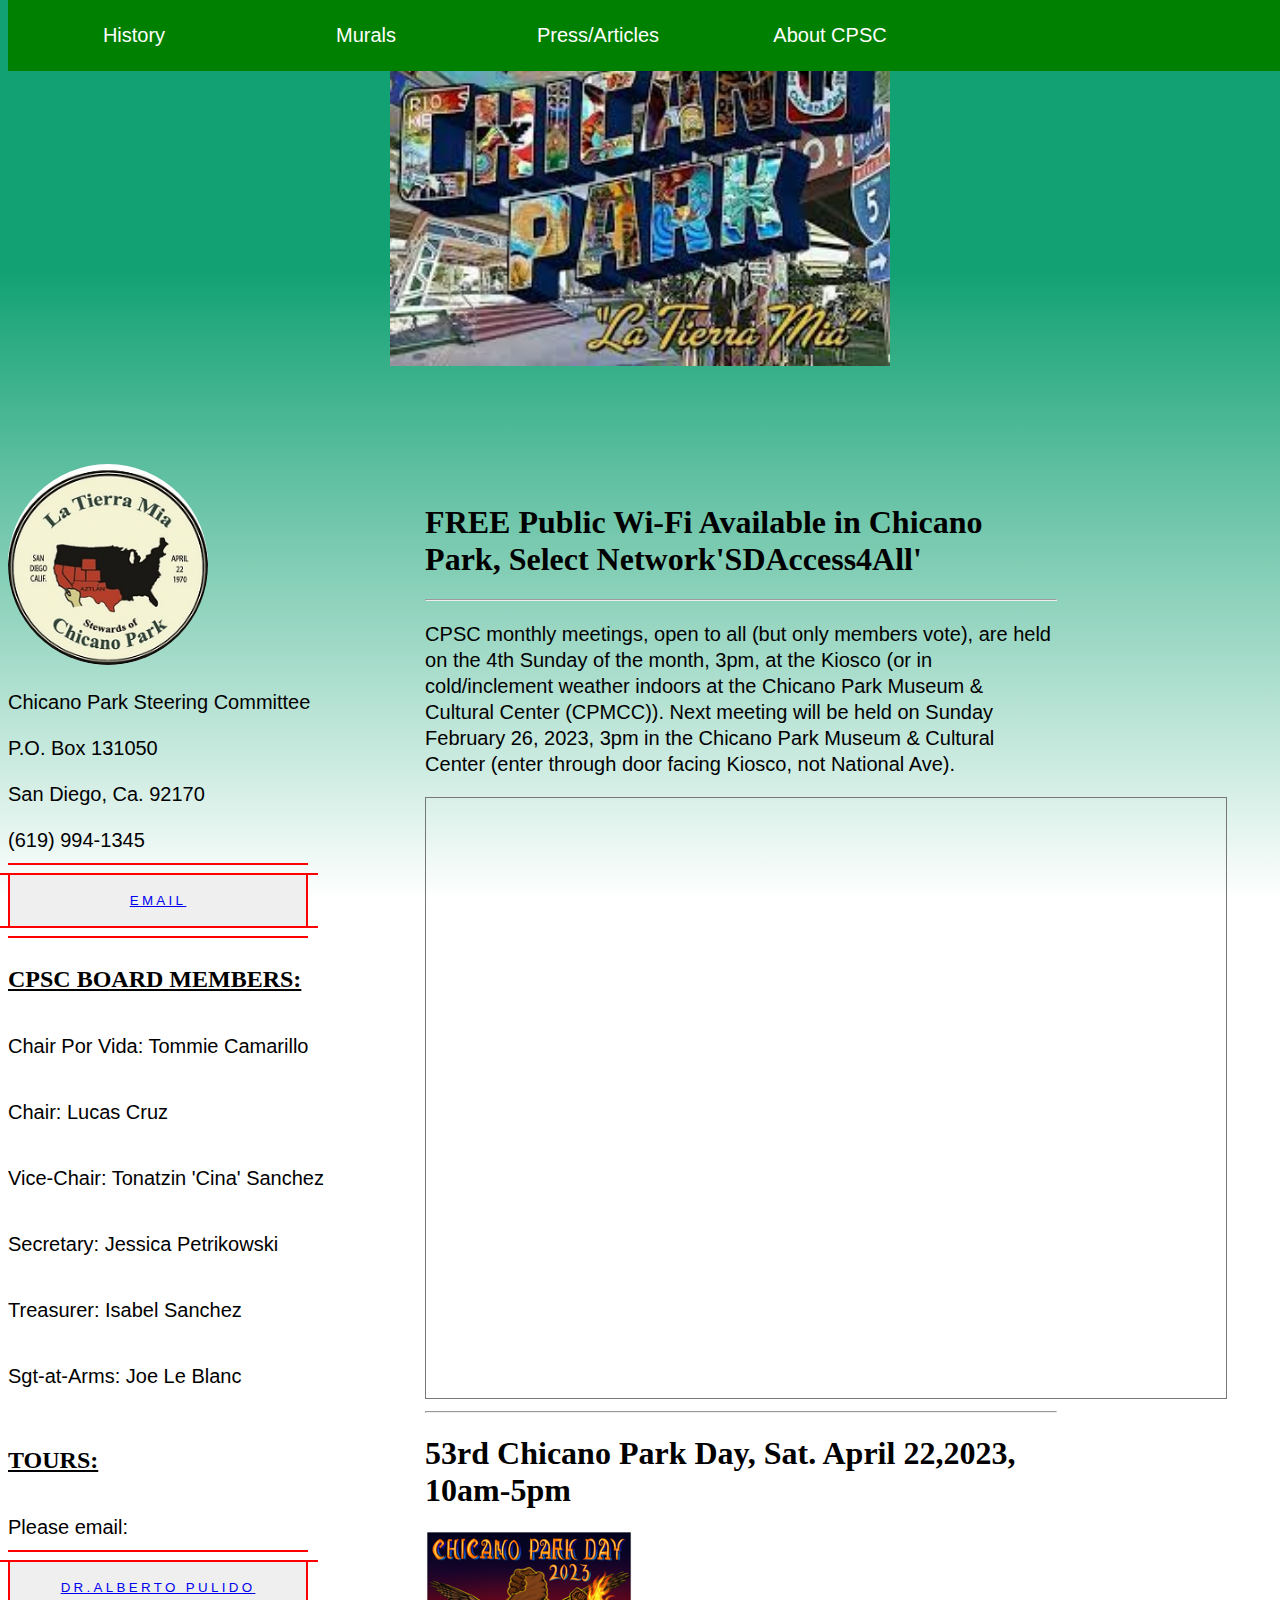
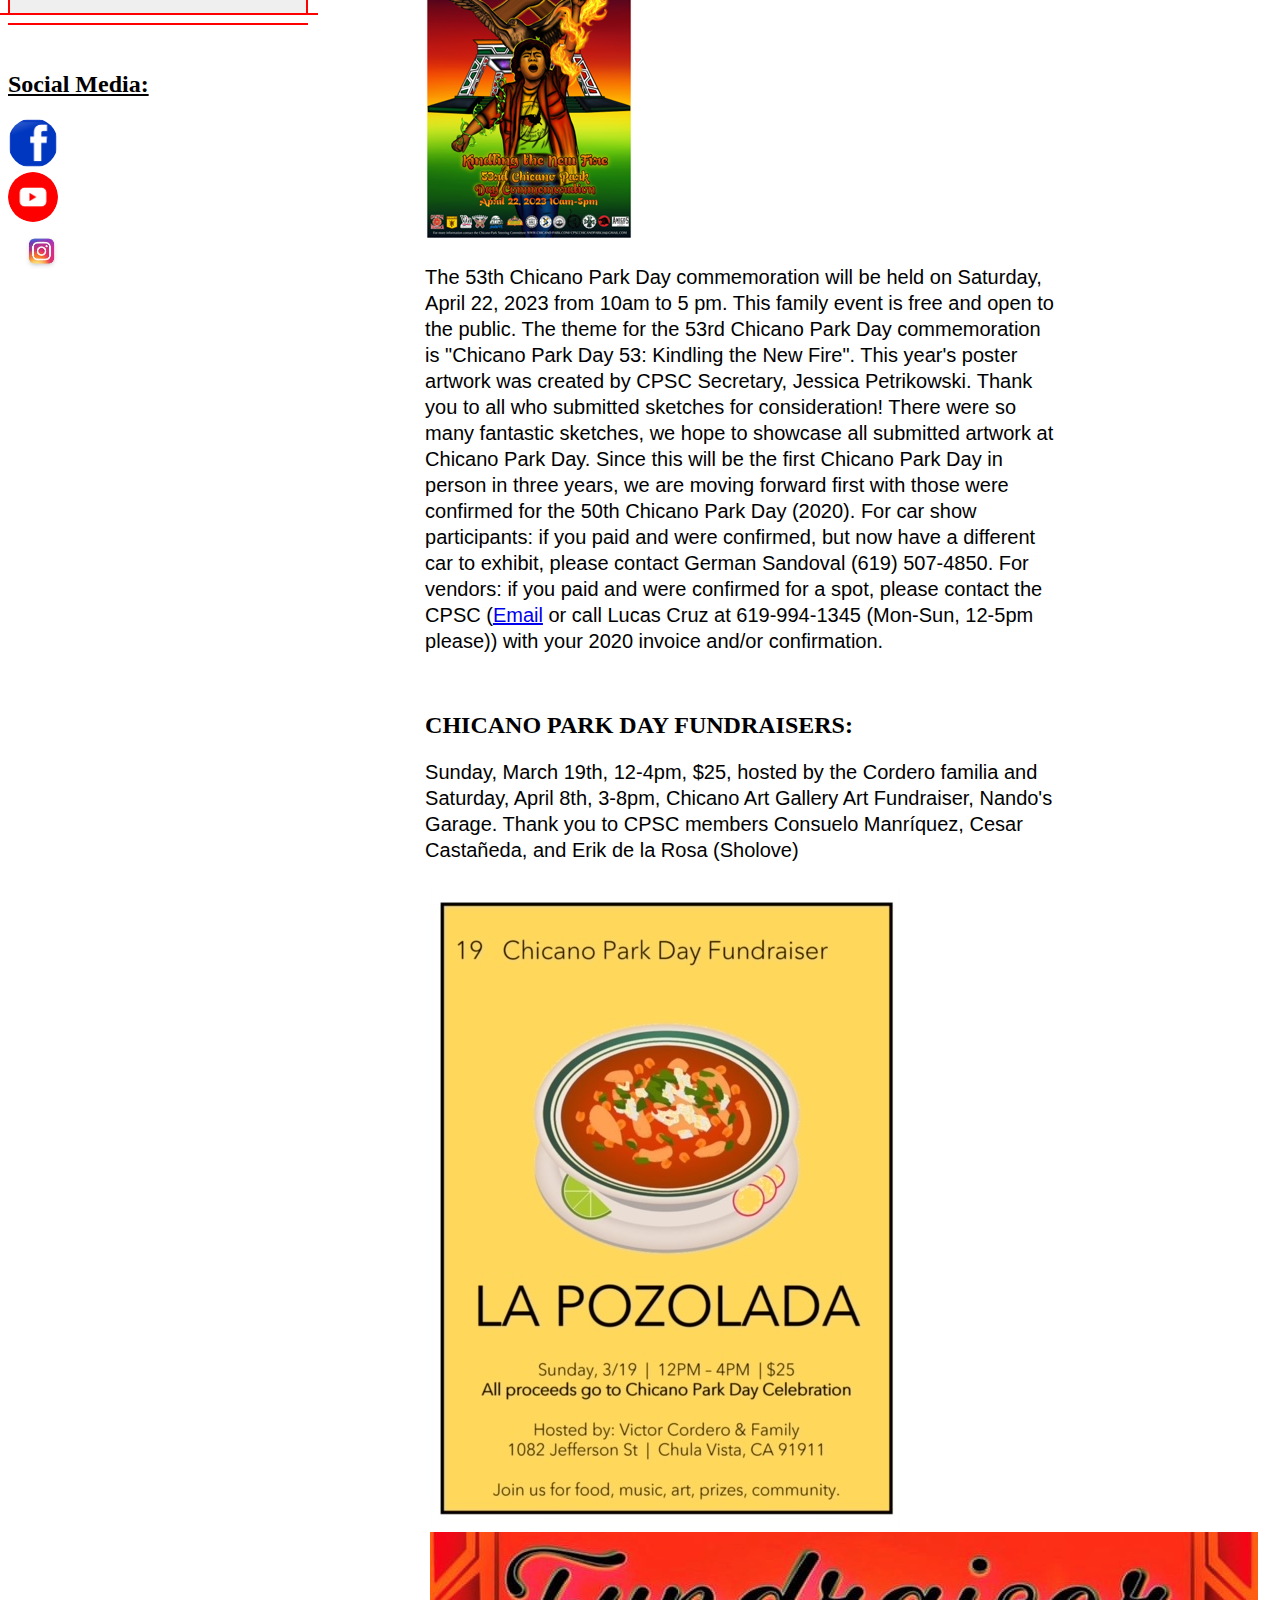
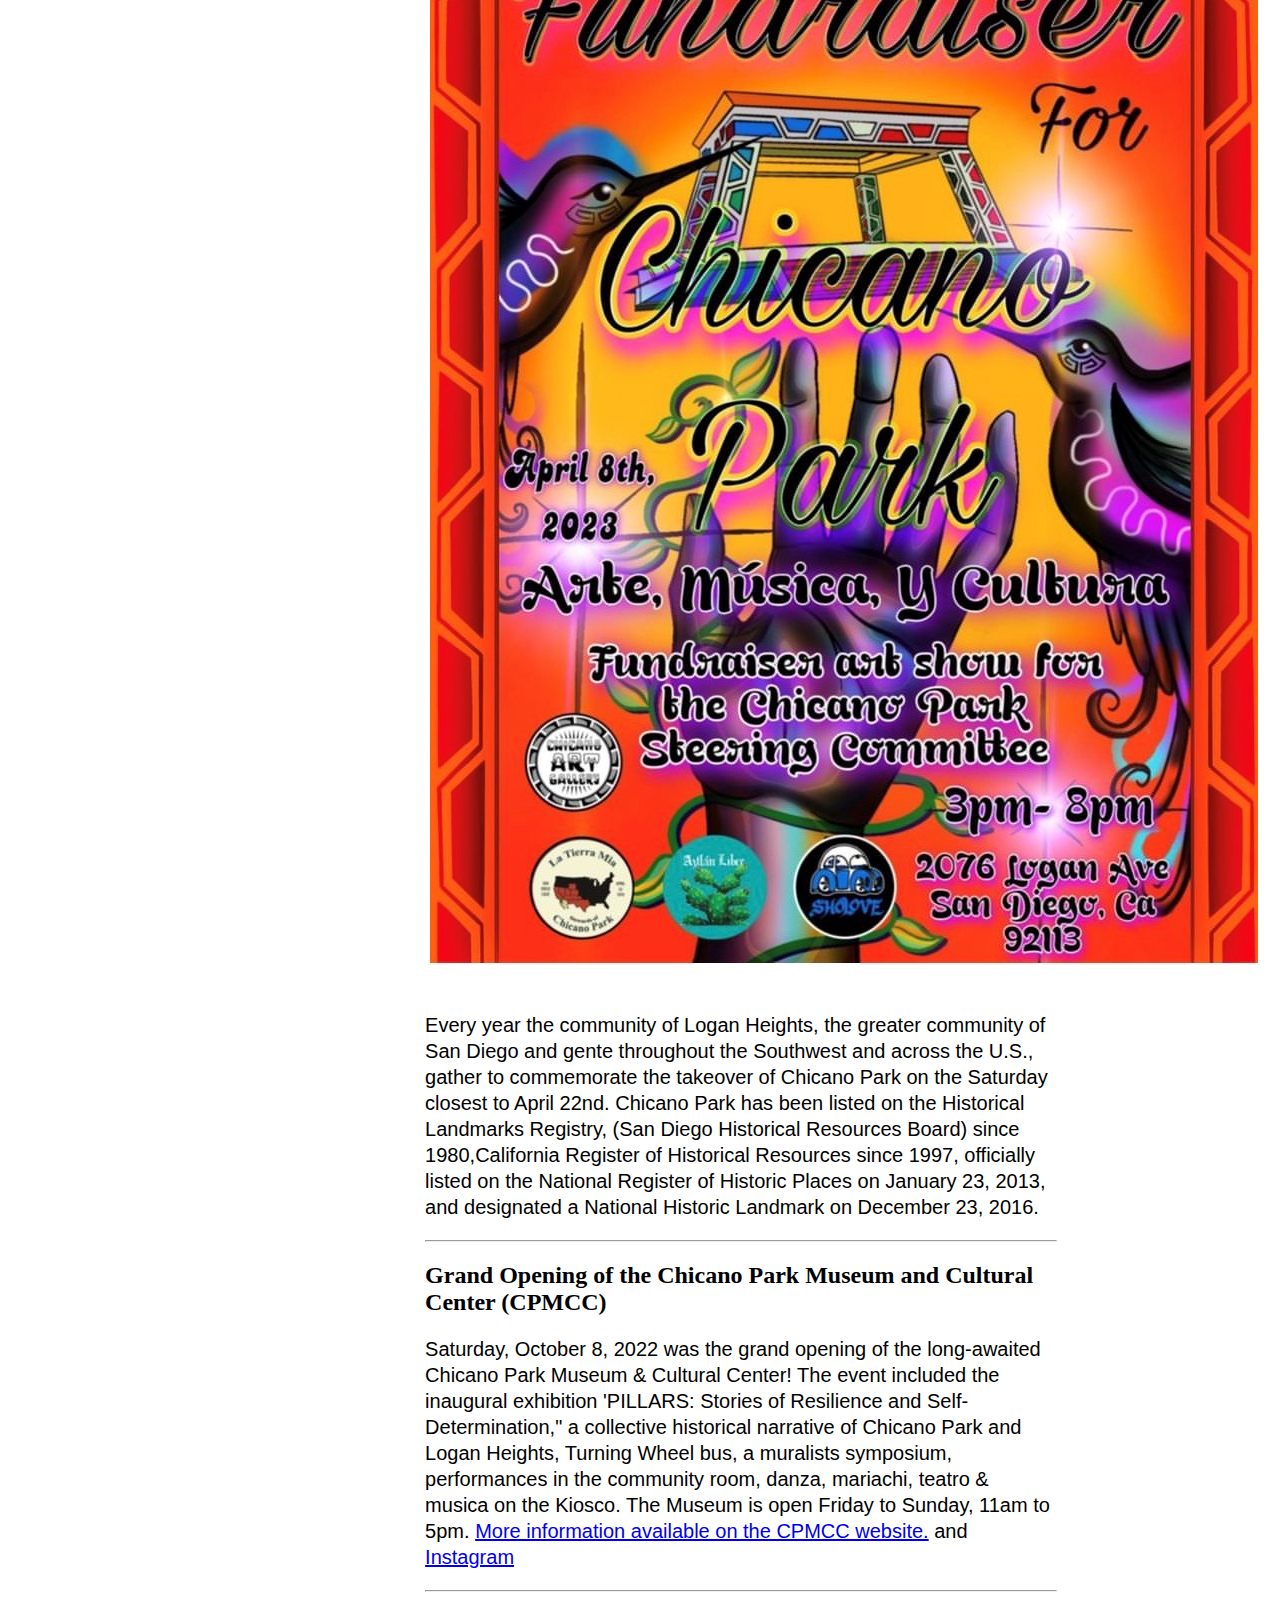
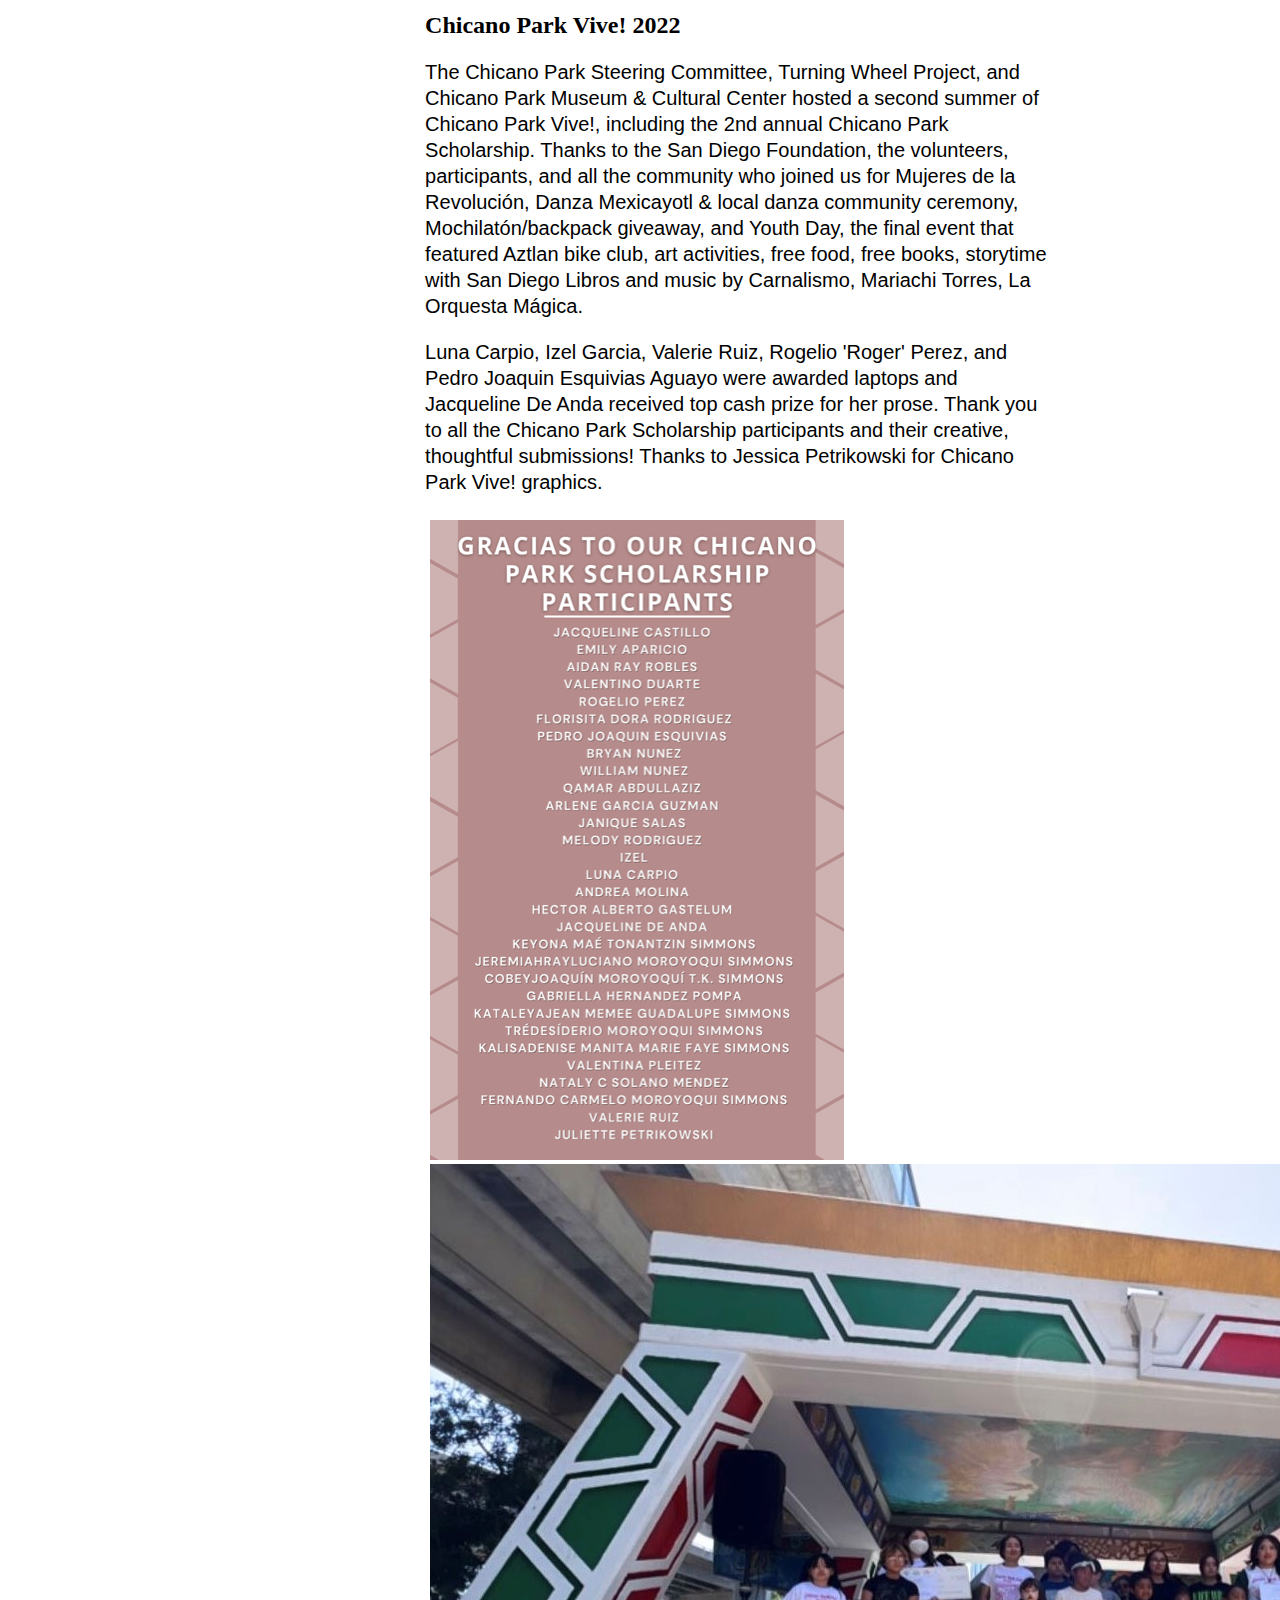
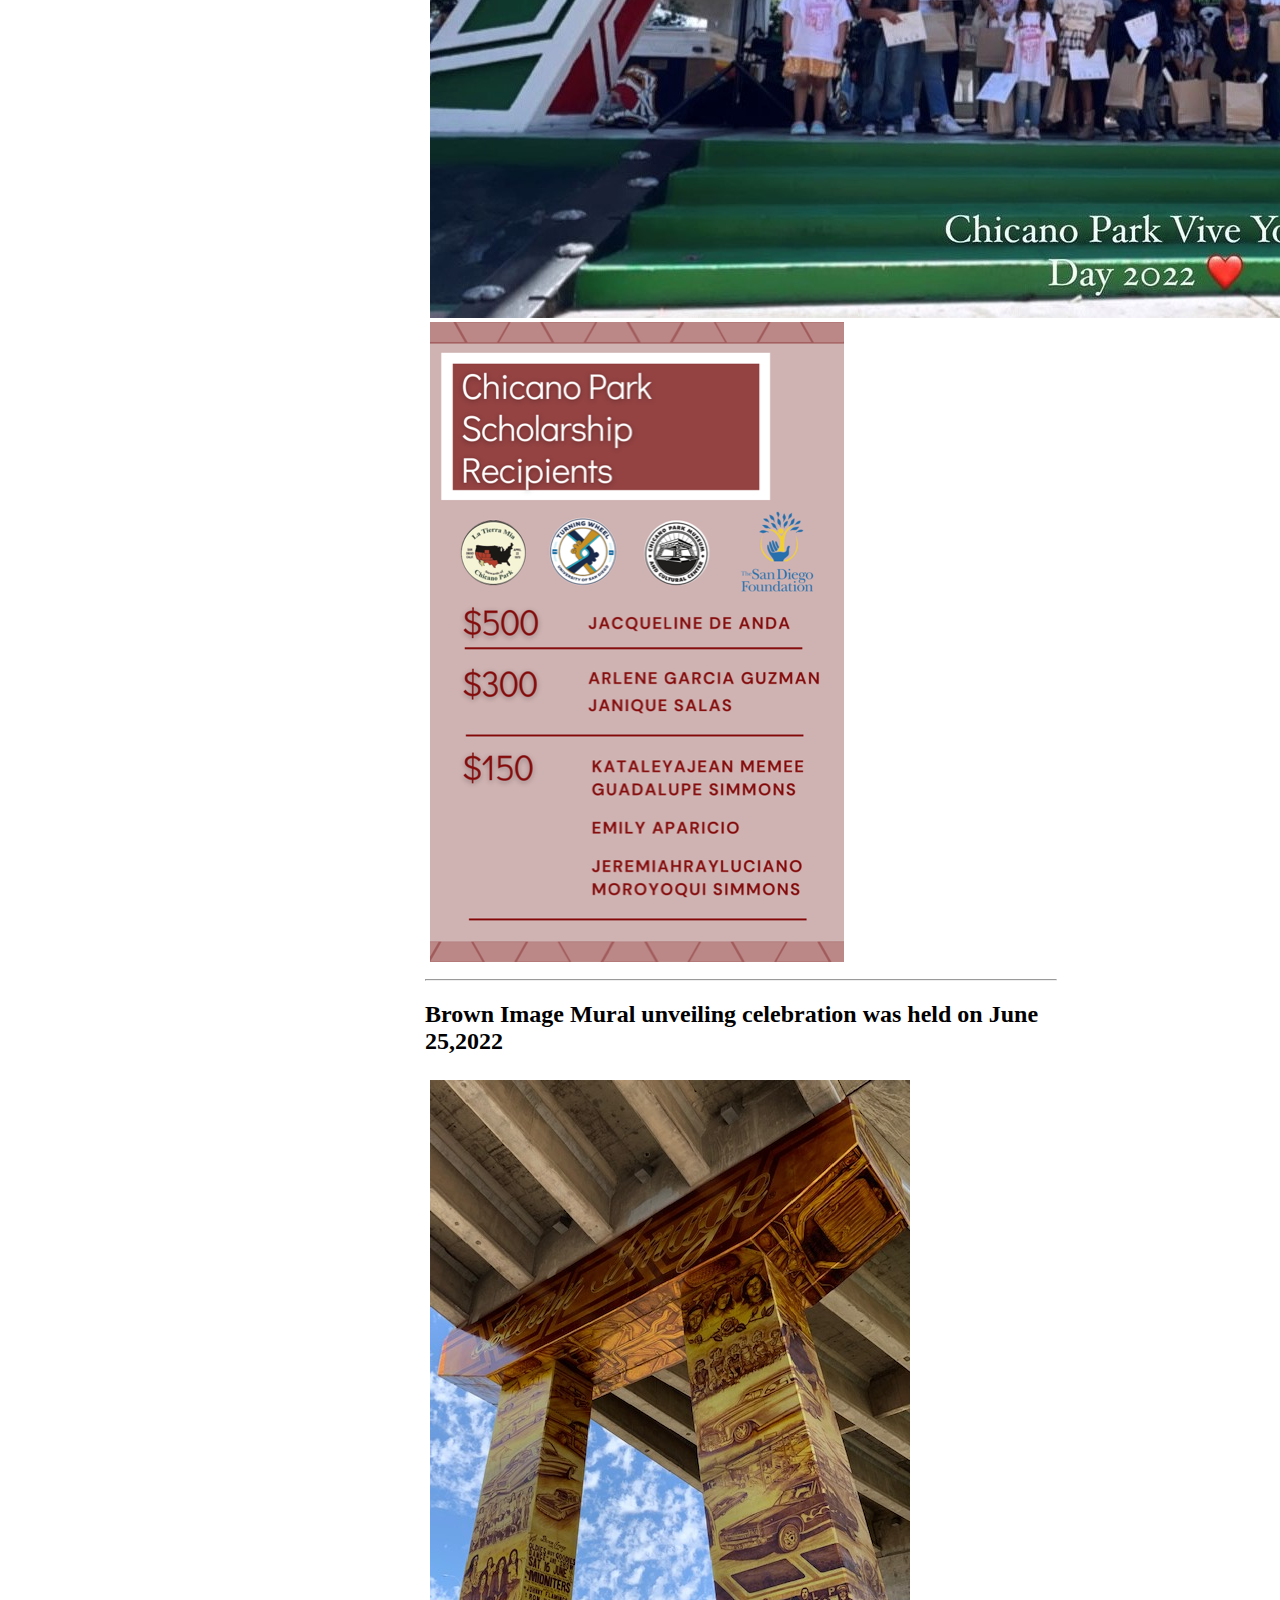
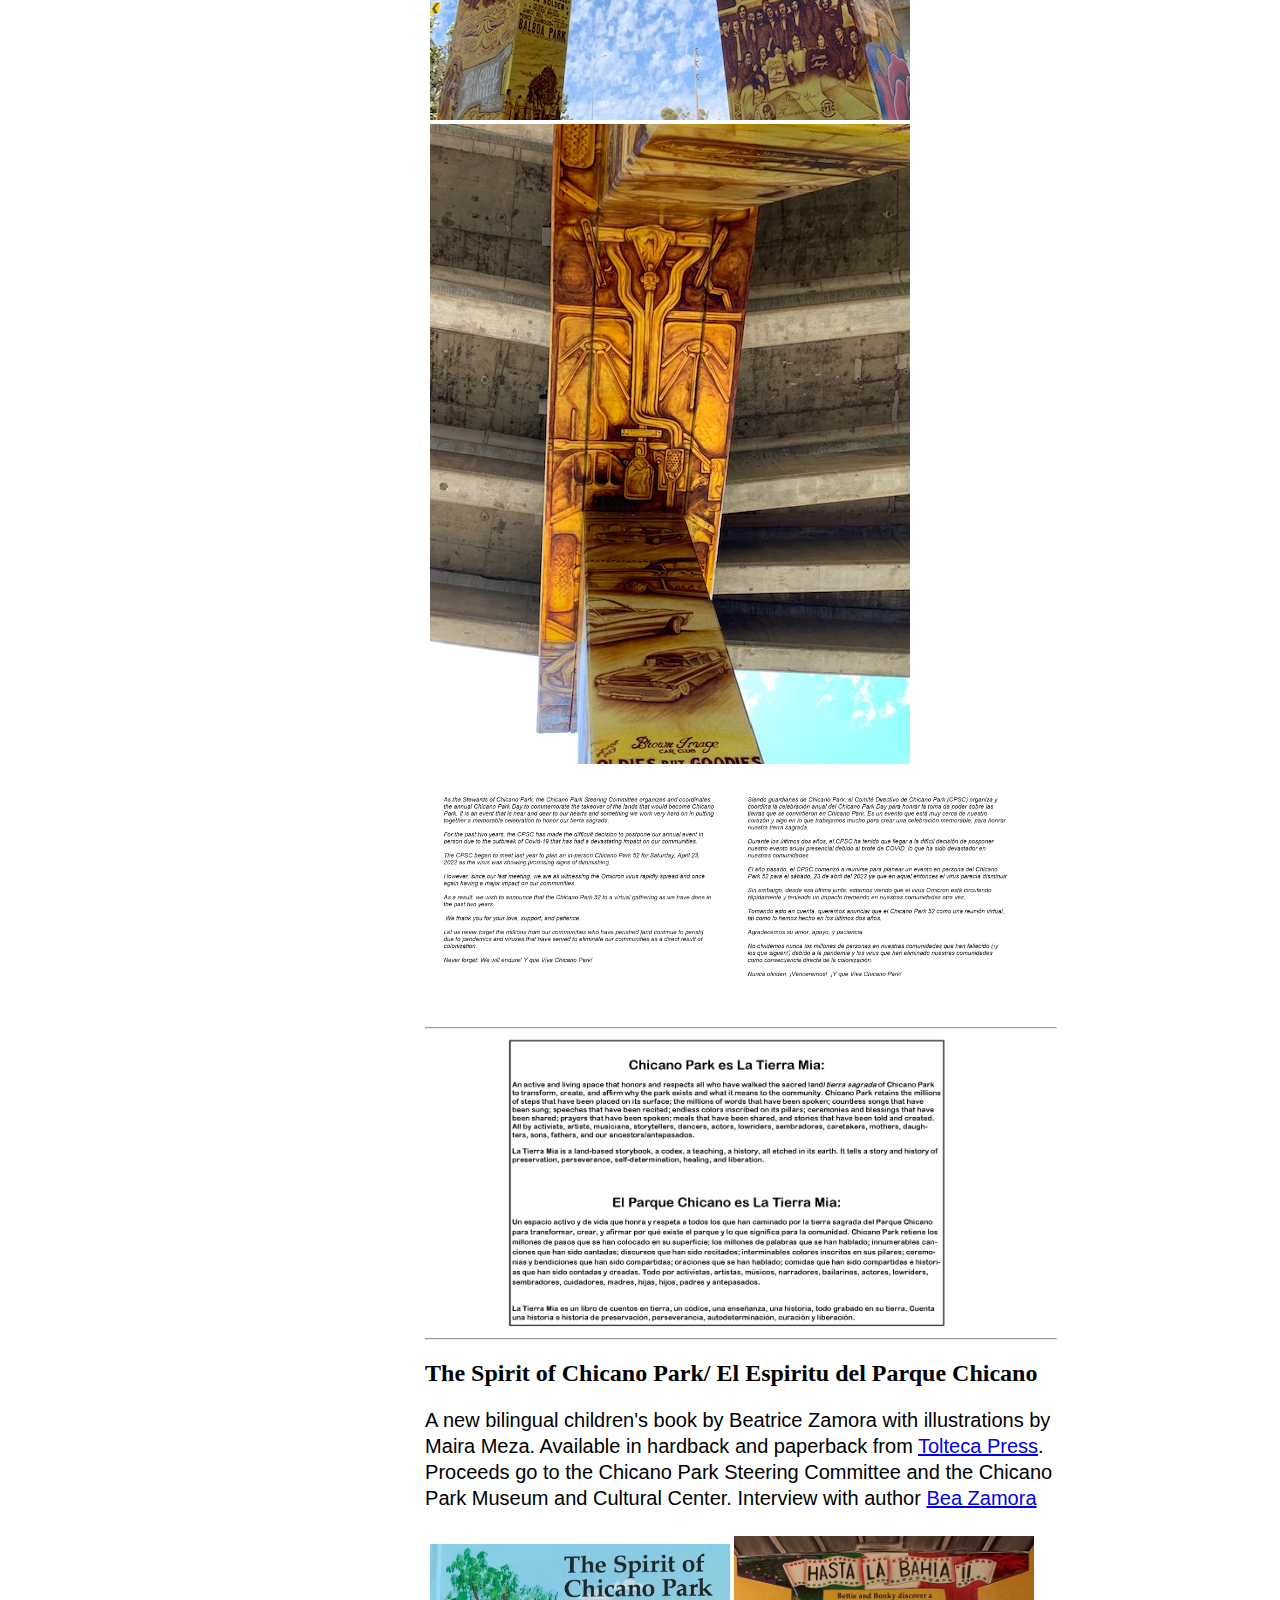
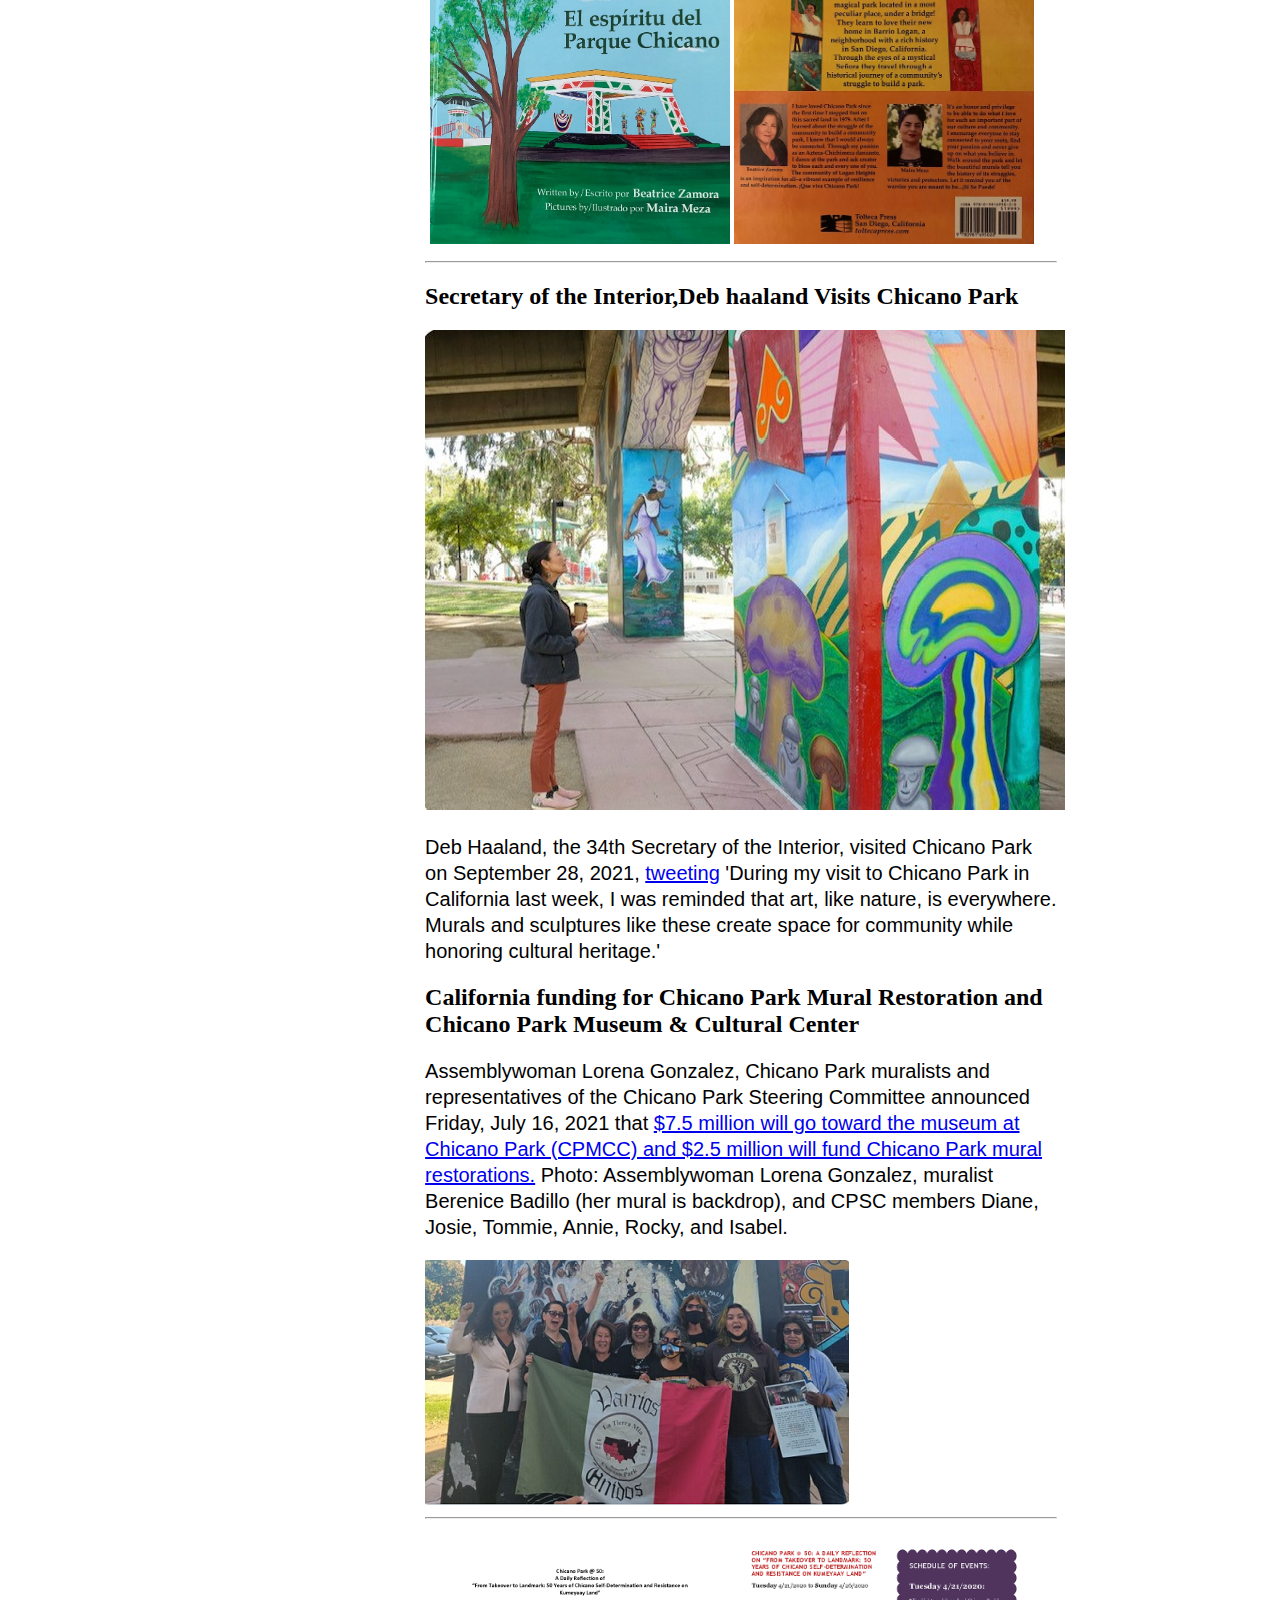
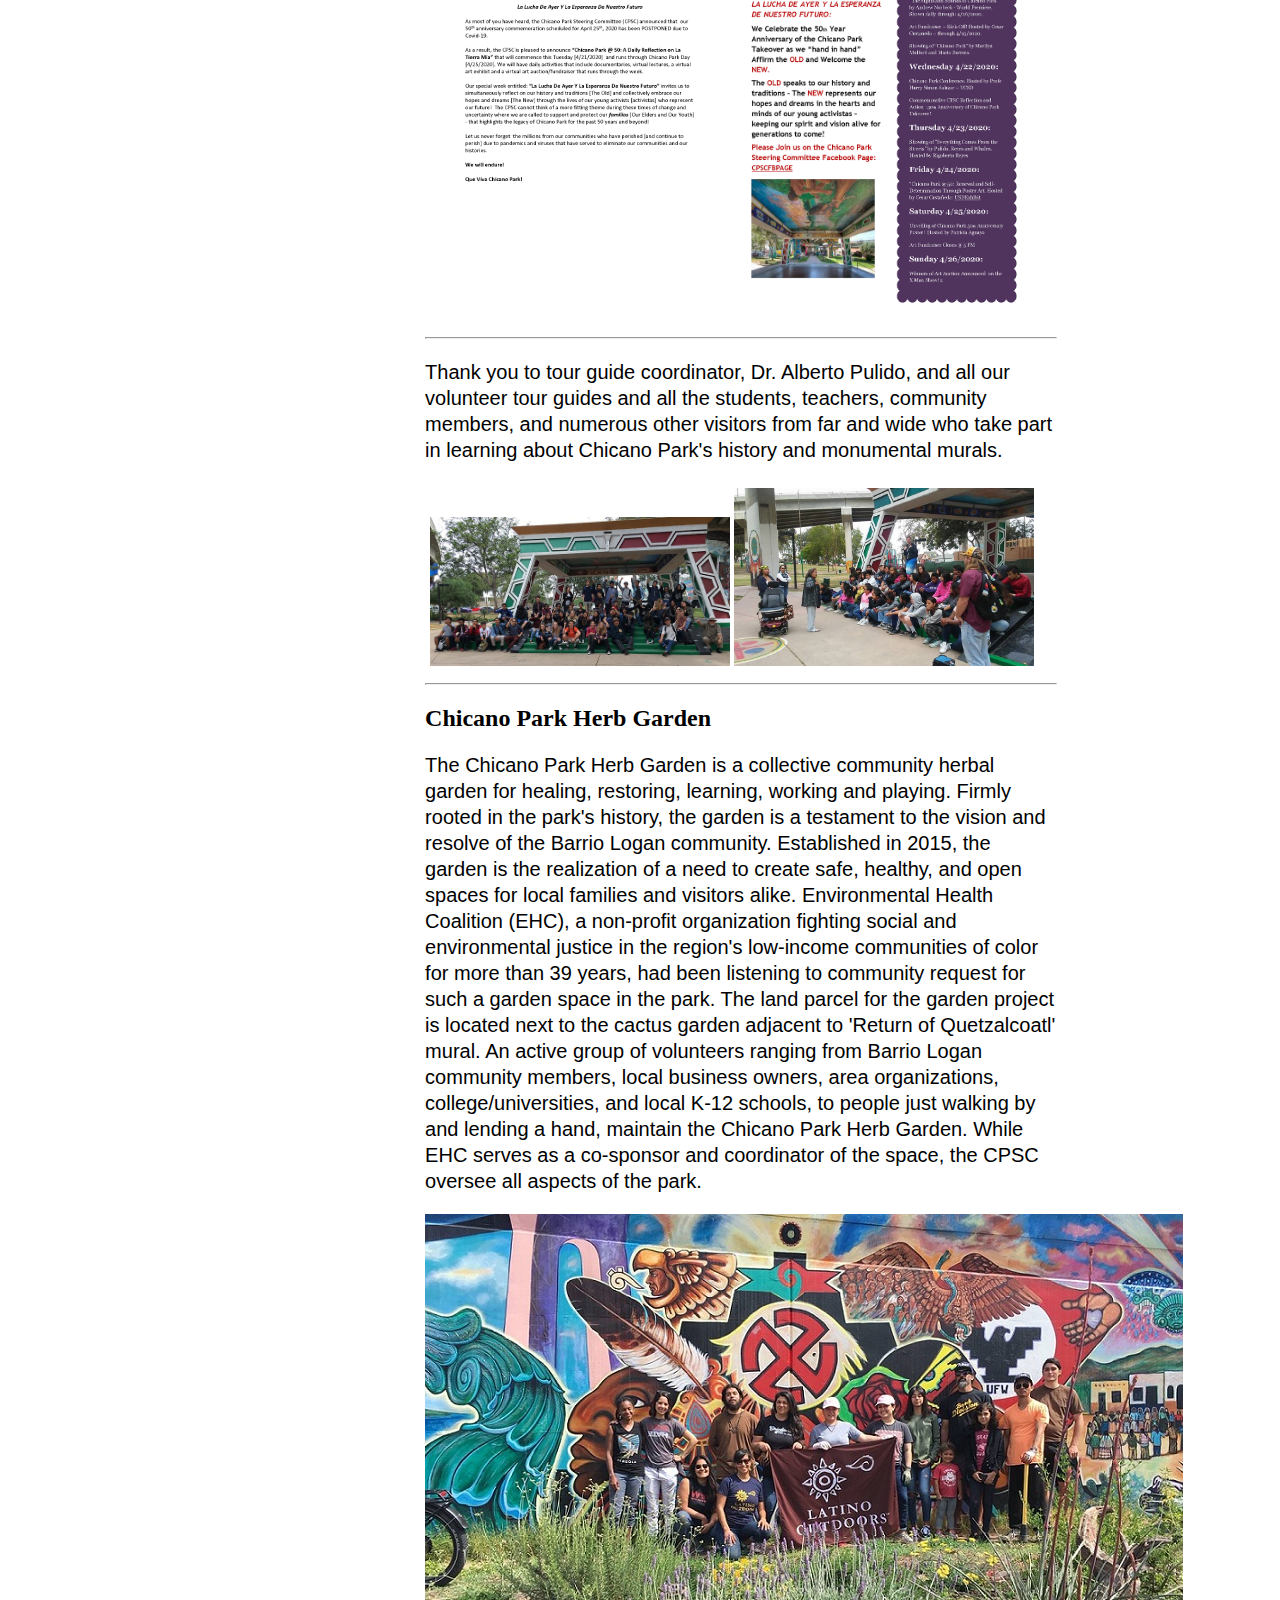
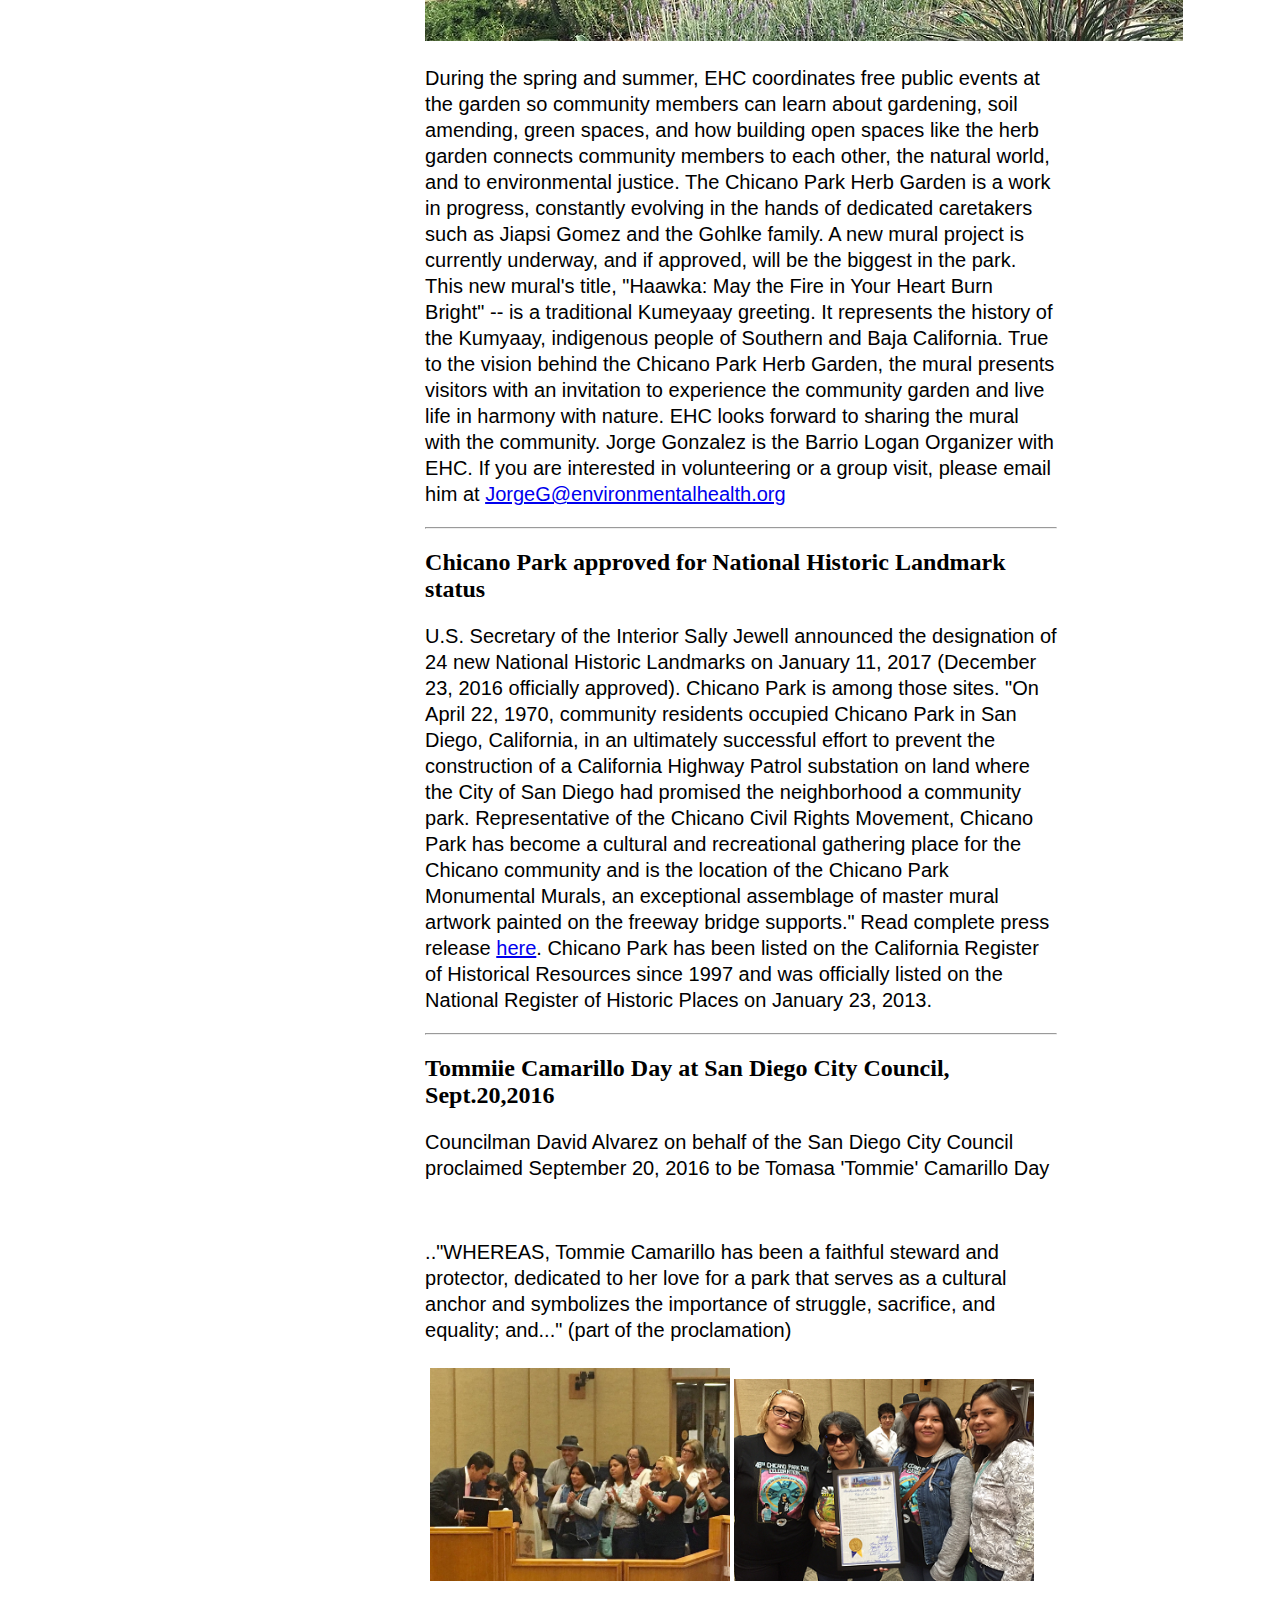
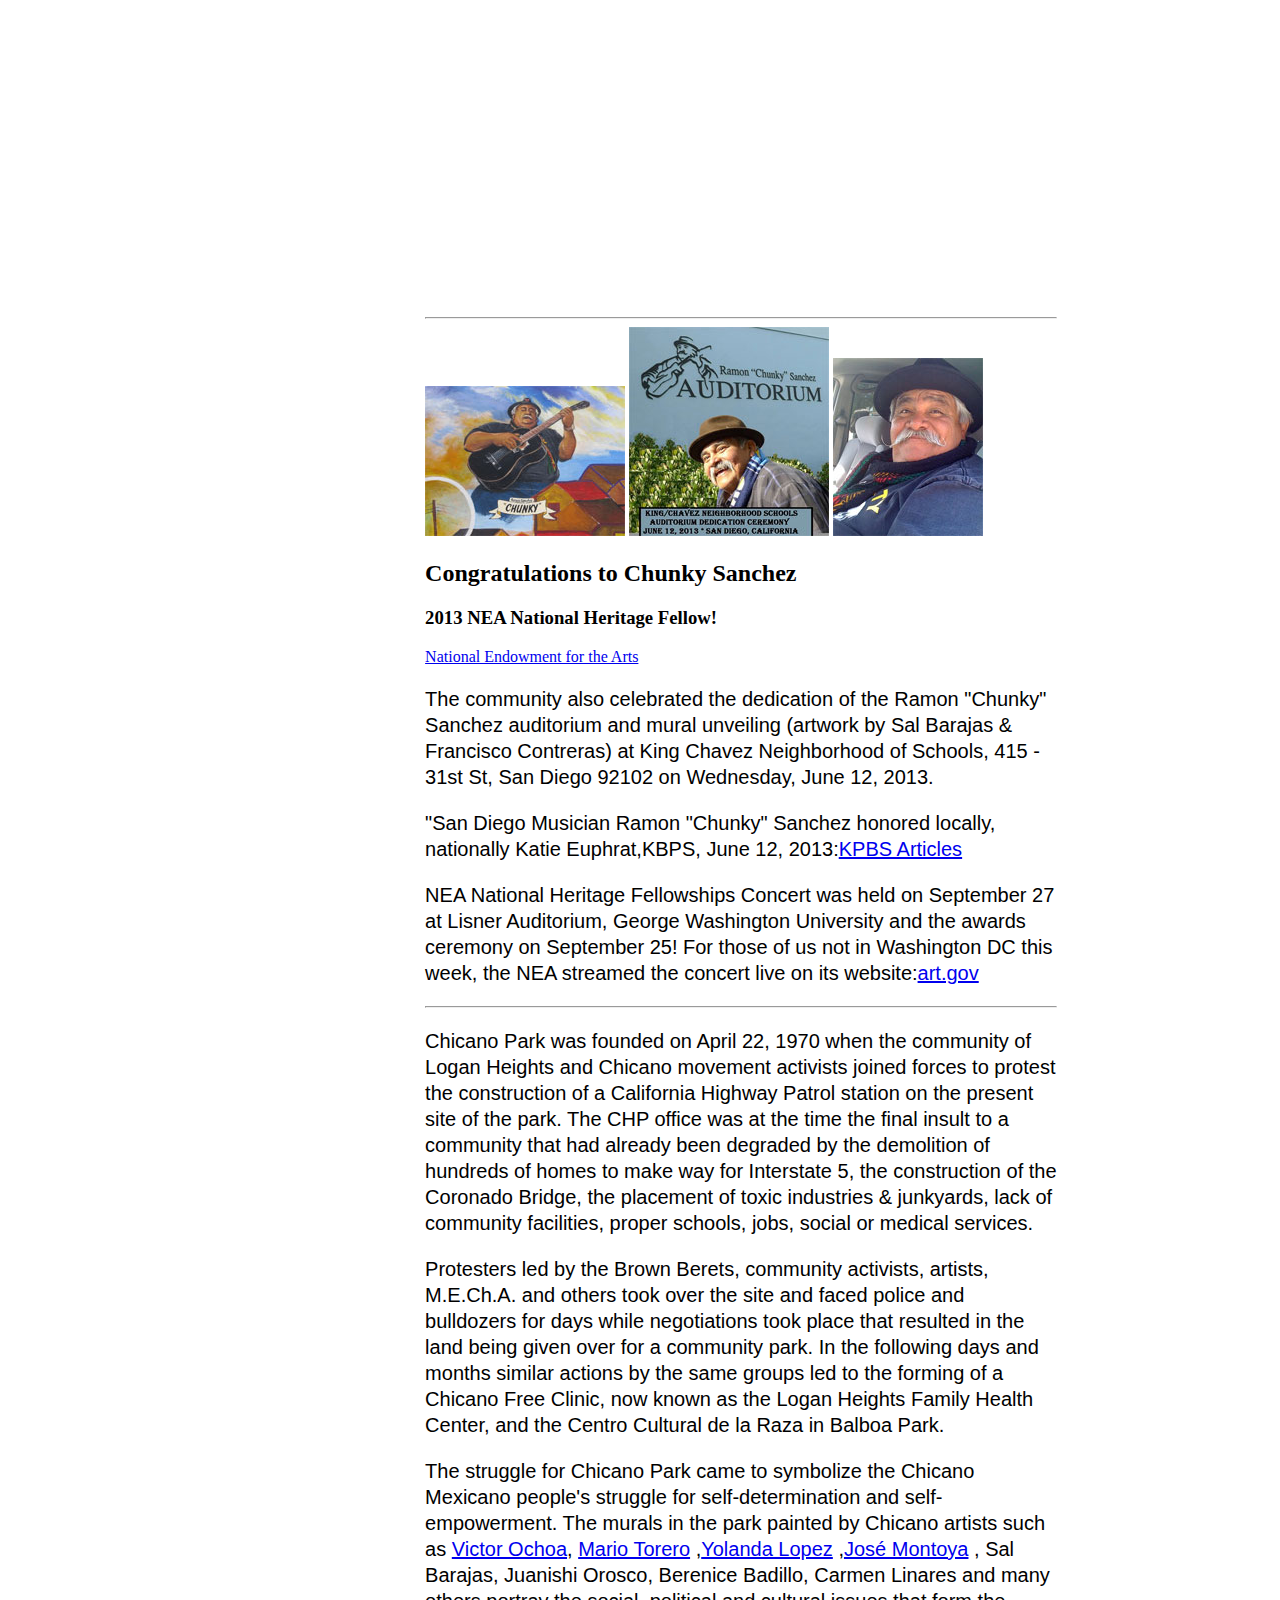
==== commit ae6e59a8: "commit" ====
--- a/index.html
+++ b/index.html
@@ -160,7 +160,8 @@
         <div class="column">
             <img src="images/Proclamation crowd_web.jpg" alt="Proclamation crowd_web" style="width:300px">
             <img src="images/Tommie Tina Chris Felicia and Proclamation_web.bmp" alt="Tommie Tina Chris Felicia and Proclamation_web"style="width:300px">
-    </div>
+            <iframe width="560" height="315" src="https://www.youtube.com/embed/Vcr2foGzJRU" title="YouTube video player" frameborder="0" allow="accelerometer; autoplay; clipboard-write; encrypted-media; gyroscope; picture-in-picture; web-share" allowfullscreen></iframe>
+        </div>
     </div>
     <hr>
     <img src="images\ChunkyinHistoricalMural_opt.jpg">
